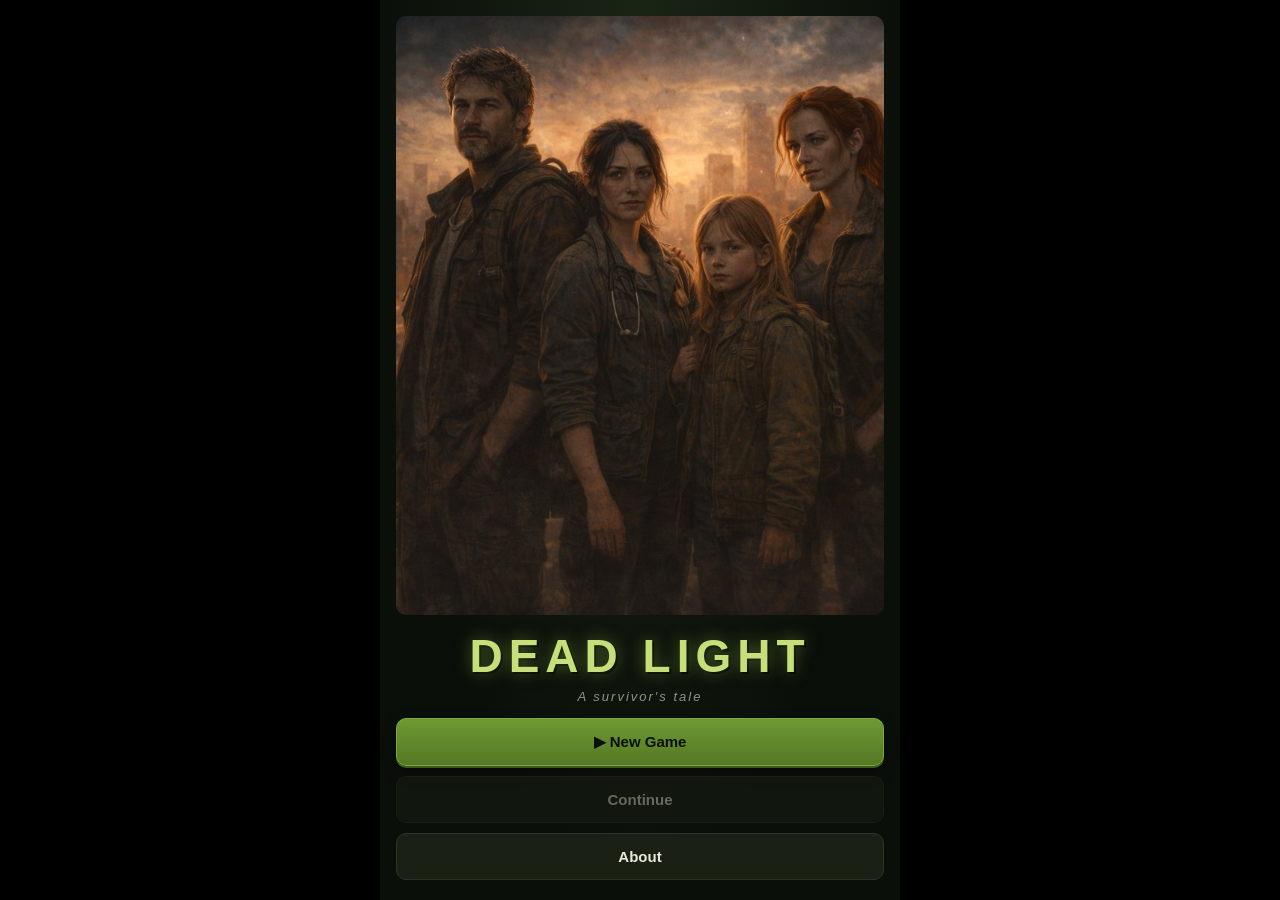
==== zombie-rpg/index.html @ 718c5bdf "Sound: duck music while a voice/SFX override plays so the line is audible" ====
<!DOCTYPE html>
<html lang="en">
<head>
  <meta charset="UTF-8" />
  <meta name="viewport" content="width=device-width, initial-scale=1.0, maximum-scale=1.0, user-scalable=no" />
  <meta http-equiv="Cache-Control" content="no-cache, no-store, must-revalidate" />
  <meta http-equiv="Pragma" content="no-cache" />
  <meta http-equiv="Expires" content="0" />
  <meta name="theme-color" content="#0b0f0a" />
  <meta name="apple-mobile-web-app-capable" content="yes" />
  <meta name="apple-mobile-web-app-status-bar-style" content="black-translucent" />
  <title>Dead Light — A Zombie RPG</title>
  <link rel="stylesheet" href="css/style.css?v=249" />
</head>
<body>

  <div id="phone-frame">

    <!-- Title screen -->
    <div id="title-screen" class="screen">
      <div class="title-bg">
        <img class="title-image" id="title-image" alt=""
             src="images/title.jpg?v=249"
             onerror="this.closest('.title-bg').classList.add('no-image')" />
        <div class="title-vignette"></div>
      </div>
      <div class="title-text">
        <h1>DEAD LIGHT</h1>
        <p class="tagline">A survivor's tale</p>
      </div>
      <div class="title-actions">
        <button class="primary-btn" onclick="Game.startNew()">▶ New Game</button>
        <button class="secondary-btn" id="continue-btn" onclick="Game.continueGame()">Continue</button>
        <button class="secondary-btn" onclick="Game.showCredits()">About</button>
      </div>
    </div>

    <!-- Main game screen -->
    <div id="game-screen" class="screen hidden">
      <!-- HUD -->
      <div class="hud">
        <div class="hud-name" id="hud-name">Ellis</div>
        <div id="hud-bond-debug" style="font-size:10px;color:#7a9e7e;letter-spacing:.05em;text-align:center;padding:1px 0 2px;opacity:.8;"></div>
        <div class="hud-stats">
          <span class="stat stat-bar" title="Health">❤️
            <span class="stat-bar-track"><span class="stat-bar-fill hp" id="stat-hp-fill"></span></span>
            <b id="stat-hp">10</b>/<span id="stat-hpmax">10</span>
          </span>
          <span class="stat stat-bar" title="Stamina">⚡
            <span class="stat-bar-track"><span class="stat-bar-fill stam" id="stat-stam-fill"></span></span>
            <b id="stat-stam">5</b>/<span id="stat-stammax">5</span>
          </span>
          <span class="stat" title="Ammo">🔫 <b id="stat-ammo">3</b></span>
        </div>
      </div>

      <!-- Scene -->
      <div class="scene" id="scene">
        <div class="scene-art" id="scene-art"></div>
        <div class="scene-chapter" id="scene-chapter"></div>
      </div>

      <!-- Narrative -->
      <div class="narrative" id="narrative">
        <div class="speaker" id="speaker"></div>
        <div class="text" id="story-text"></div>
      </div>

      <!-- Choices -->
      <div class="choices" id="choices"></div>

      <!-- Footer controls -->
      <div class="footer-controls">
        <span id="preload-bar" class="preload-bar hidden"></span>
        <button class="icon-btn" onclick="Game.openInventory()" title="Inventory">🎒</button>
        <button class="icon-btn" onclick="Game.save()" title="Save">💾</button>
        <button class="icon-btn" id="mute-btn" onclick="Game.toggleMute()" title="Mute">🔊</button>
        <button class="icon-btn" onclick="Game.quitToTitle()" title="Quit">🚪</button>
      </div>
    </div>

    <!-- Combat overlay -->
    <div id="combat-screen" class="screen hidden">
      <div class="combat-backdrop" id="combat-backdrop"></div>
      <div class="combat-grain"></div>

      <!-- Full-screen status effects. Each layer toggles on for its
           status flag; multiple layers can be active at once. Sit
           between the backdrop and the foreground UI. -->
      <div class="combat-fx-stack">
        <div class="fx fx-grip" hidden></div>
        <div class="fx fx-toxic" hidden></div>
        <div class="fx fx-windup" hidden></div>
        <div class="fx fx-enemy-aim" hidden></div>
        <div class="fx fx-enemy-braced" hidden></div>
        <div class="fx fx-player-aim" hidden></div>
        <div class="fx fx-counter" hidden></div>
        <div class="fx fx-braced" hidden></div>
        <div class="fx fx-panic" hidden></div>
        <div class="fx fx-reeling" hidden></div>
        <div class="fx fx-stagger" hidden></div>
      </div>

      <div class="combat-slug">
        <span id="combat-chapter" hidden></span>
        <span class="combat-state">HOSTILE</span>
        <span id="combat-status" class="combat-status" hidden></span>
        <button class="icon-btn combat-inv-btn" onclick="Game.openInventory()" title="Inventory">🎒</button>
      </div>

      <div class="combat-enemy" id="combat-enemy">
        <div class="combat-tag">HOSTILE</div>
        <div class="enemy-name" id="enemy-name">Walker</div>
        <div class="enemy-desc" id="enemy-desc"></div>
        <div class="hp-strip" id="enemy-hp-strip"></div>
        <div class="enemy-intent" id="enemy-intent" hidden></div>
        <div class="enemy-art hidden" id="enemy-art">🧟</div>
      </div>

      <div class="combat-allies" id="combat-allies"></div>

      <!-- Enemy status icons (left side, mirrors ally cards on right) -->
      <div id="enemy-status-badges" class="status-strip enemy-strip" hidden></div>

      <div class="combat-log" id="combat-log"></div>

      <!-- Player buffs / debuffs — narrow strip above the hero bars -->
      <div id="player-status-badges" class="status-strip player-strip" hidden></div>

      <div class="combat-hero">
        <div class="hero-stat">
          <span class="hero-lbl">HP</span>
          <span class="hero-bar"><span class="hero-bar-fill hp" id="c-hp-fill"></span></span>
          <span class="hero-num"><b id="c-hp">10</b>/<span id="c-hpmax">10</span></span>
        </div>
        <div class="hero-stat">
          <span class="hero-lbl">STAM</span>
          <span class="hero-bar"><span class="hero-bar-fill stam" id="c-stam-fill"></span></span>
          <span class="hero-num"><b id="c-stam">5</b>/<span id="c-stammax">5</span></span>
        </div>
        <div class="hero-stat ammo">
          <span class="hero-lbl">AMMO</span>
          <span class="hero-num"><b id="c-ammo">3</b></span>
        </div>
      </div>

      <div class="combat-actions">
        <button class="combat-btn" id="combat-btn-close" onclick="Combat.act('close')">
          <svg class="icon" viewBox="0 0 24 24" fill="none" stroke="currentColor" stroke-width="2" stroke-linecap="round" stroke-linejoin="round" aria-hidden="true">
            <path d="M4 12h10"/>
            <path d="M10 6l6 6-6 6"/>
            <path d="M20 4v16"/>
          </svg>
          <span class="label">Close</span>
        </button>
        <button class="combat-btn" id="combat-btn-melee" onclick="Combat.act('melee')" hidden>
          <svg class="icon" viewBox="0 0 24 24" fill="none" stroke="currentColor" stroke-width="2" stroke-linecap="round" stroke-linejoin="round" aria-hidden="true">
            <polyline points="14.5 17.5 3 6 3 3 6 3 17.5 14.5"/>
            <line x1="13" y1="19" x2="19" y2="13"/>
            <line x1="16" y1="16" x2="20" y2="20"/>
            <line x1="19" y1="21" x2="21" y2="19"/>
          </svg>
          <span class="label">Strike</span>
        </button>
        <button class="combat-btn" onclick="Combat.act('shoot')">
          <svg class="icon" viewBox="0 0 24 24" fill="none" stroke="currentColor" stroke-width="1.8" stroke-linecap="round" stroke-linejoin="round" aria-hidden="true">
            <path d="M3 8h17v3h-5l-2 2h-3v-2H3z"/>
            <path d="M5 11l1 9h4l-1-9"/>
            <path d="M20 9h2"/>
          </svg>
          <span class="label">Fire</span>
        </button>
        <button class="combat-btn" id="combat-btn-aim" onclick="Combat.act('aim')">
          <svg class="icon" viewBox="0 0 24 24" fill="none" stroke="currentColor" stroke-width="1.8" stroke-linecap="round" stroke-linejoin="round" aria-hidden="true">
            <circle cx="12" cy="12" r="9"/>
            <circle cx="12" cy="12" r="4"/>
            <line x1="12" y1="3" x2="12" y2="7"/>
            <line x1="12" y1="17" x2="12" y2="21"/>
            <line x1="3" y1="12" x2="7" y2="12"/>
            <line x1="17" y1="12" x2="21" y2="12"/>
          </svg>
          <span class="label">Aim</span>
        </button>
        <button class="combat-btn" onclick="Combat.act('brace')">
          <svg class="icon" viewBox="0 0 24 24" fill="currentColor" aria-hidden="true">
            <path d="M12 2l9 4v6c0 5.5-4 10-9 12-5-2-9-6.5-9-12V6l9-4z"/>
          </svg>
          <span class="label">Brace</span>
        </button>
        <button class="combat-btn flee" onclick="Combat.act('flee')">
          <svg class="icon" viewBox="0 0 24 24" fill="none" stroke="currentColor" stroke-width="2" stroke-linecap="round" stroke-linejoin="round" aria-hidden="true">
            <circle cx="13" cy="4" r="2"/>
            <path d="M4 22l5-8-4-4 7-3 3 6 4 2"/>
          </svg>
          <span class="label">Flee</span>
        </button>
      </div>
    </div>

    <!-- Inventory modal -->
    <div id="inventory-modal" class="modal hidden">
      <div class="modal-panel">
        <div class="modal-title">🎒 Inventory</div>
        <div id="inv-list" class="inv-list"></div>
        <div class="modal-actions">
          <button class="primary-btn" onclick="Game.closeInventory()">Close</button>
        </div>
      </div>
    </div>

    <!-- Toast -->
    <div id="toast" class="toast hidden"></div>

    <!-- Credits -->
    <div id="credits-modal" class="modal hidden">
      <div class="modal-panel">
        <div class="modal-title">About</div>
        <p style="font-size:14px;line-height:1.5;color:#cfd3c8">
          <b>Dead Light</b> is a short text-driven RPG inspired by survival stories
          like <i>The Walking Dead</i> and <i>The Last of Us</i>.
          Choose carefully — the dead don't forgive.
        </p>
        <div class="modal-actions">
          <button class="primary-btn" onclick="Game.hideCredits()">Back</button>
        </div>
      </div>
    </div>

  </div>

  <script src="js/sound.js?v=249"></script>
  <script src="js/overrides.js?v=249"></script>
  <script src="js/scenes.js?v=249"></script>
  <script src="js/story.js?v=249"></script>
  <script src="js/combat.js?v=249"></script>
  <script src="js/game.js?v=249"></script>
</body>
</html>
---- zombie-rpg/css/style.css ----
:root {
  --bg: #0b0f0a;
  --bg-2: #141a11;
  --panel: #1a2114;
  --panel-2: #222b1a;
  --border: #2a3520;
  --accent: #8ab544;
  --accent-2: #c5e07a;
  --danger: #c7464a;
  --warn: #d9a441;
  --text: #e8ead9;
  --text-dim: #8f9583;
  --text-muted: #6a7060;
  --blood: #7a1f22;
}

* { box-sizing: border-box; -webkit-tap-highlight-color: transparent; }

html, body {
  margin: 0;
  padding: 0;
  background: #000;
  color: var(--text);
  font-family: -apple-system, BlinkMacSystemFont, "Segoe UI", Roboto, Helvetica, Arial, sans-serif;
  overflow: hidden;
  height: 100%;
  user-select: none;
}

#phone-frame {
  position: fixed;
  inset: 0;
  max-width: 520px;
  margin: 0 auto;
  background: var(--bg);
  display: flex;
  flex-direction: column;
  overflow: hidden;
}

/* Screens */
.screen {
  position: absolute;
  inset: 0;
  display: flex;
  flex-direction: column;
  animation: fade 260ms ease;
}
.hidden { display: none !important; }

@keyframes fade {
  from { opacity: 0; transform: translateY(4px); }
  to { opacity: 1; transform: translateY(0); }
}

/* Softer fade applied to scene art / narrative / choices each time
   goto() swaps a new story node in. Slightly slower than the full
   screen fade so the beat registers. */
@keyframes sceneFadeIn {
  from { opacity: 0; transform: translateY(6px); }
  to   { opacity: 1; transform: translateY(0); }
}
.scene-fade-in { animation: sceneFadeIn 380ms ease-out; }

/* Combat screen fades out before the hidden class kicks in, so the
   transition from the final kill blow to the next story beat reads
   as a lingering pause rather than a hard cut. */
.fading-out { animation: sceneFadeOut 600ms ease forwards; }
@keyframes sceneFadeOut {
  from { opacity: 1; }
  to   { opacity: 0; }
}

/* Title */
#title-screen {
  background: radial-gradient(ellipse at top, #1a2414 0%, #0b0f0a 70%);
  color: var(--text);
  justify-content: flex-start;
  padding: 16px 16px calc(20px + env(safe-area-inset-bottom, 0px));
  gap: 14px;
  overflow: hidden;
}
.title-bg {
  position: relative;
  width: 100%;
  flex: 1 1 auto;
  min-height: 220px;
  border-radius: 10px;
  overflow: hidden;
  background: #000;
  display: flex; align-items: center; justify-content: center;
}
.title-image {
  width: 100%; height: 100%;
  object-fit: cover;
  display: block;
}
/* Fallback while images/title.jpg isn't committed yet. */
.title-bg.no-image::after {
  content: "🌕";
  font-size: 70px;
  filter: drop-shadow(0 0 22px rgba(220, 230, 180, 0.5));
}
.title-text {
  flex: 0 0 auto;
  text-align: center;
}
.title-text h1 {
  margin: 0;
  font-size: 46px;
  letter-spacing: 6px;
  color: var(--accent-2);
  text-shadow: 0 0 16px rgba(138, 181, 68, 0.5), 2px 2px 0 #000;
  font-weight: 900;
}
.tagline {
  margin: 6px 0 0;
  color: var(--text-dim);
  font-style: italic;
  letter-spacing: 2px;
  font-size: 13px;
}
.title-actions {
  flex: 0 0 auto;
  display: flex;
  flex-direction: column;
  gap: 10px;
}

/* Buttons */
.primary-btn, .secondary-btn {
  padding: 14px 18px;
  border-radius: 10px;
  font-size: 15px;
  font-weight: 600;
  border: 1px solid var(--border);
  cursor: pointer;
  transition: transform 0.08s ease, background 0.2s ease;
  text-align: center;
  font-family: inherit;
}
.primary-btn {
  background: linear-gradient(180deg, #6d9a33, #557824);
  color: #0b0f0a;
  border-color: #7fa644;
  box-shadow: 0 2px 0 #3e5a1a, 0 6px 14px rgba(0, 0, 0, 0.4);
}
.primary-btn:active { transform: translateY(2px); box-shadow: 0 0 0 #3e5a1a; }
.secondary-btn {
  background: var(--panel);
  color: var(--text);
}
.secondary-btn:active { background: var(--panel-2); }
.secondary-btn[disabled] {
  opacity: 0.4;
  cursor: not-allowed;
}

/* HUD */
.hud {
  background: linear-gradient(180deg, #14190f, #0e130a);
  border-bottom: 1px solid var(--border);
  padding: 10px 14px;
  display: flex;
  align-items: center;
  justify-content: space-between;
  gap: 8px;
  flex-shrink: 0;
}
.hud-name {
  font-weight: 700;
  font-size: 14px;
  color: var(--accent-2);
  letter-spacing: 1px;
}
.hud-stats {
  display: flex;
  gap: 10px;
  font-size: 13px;
}
.stat {
  background: var(--panel);
  padding: 4px 8px;
  border-radius: 6px;
  border: 1px solid var(--border);
  white-space: nowrap;
  display: inline-flex;
  align-items: center;
  gap: 6px;
}
.stat b { color: var(--text); font-weight: 700; }

/* HUD bars (scene screen) */
.stat-bar-track {
  display: inline-block;
  width: 44px; height: 6px;
  background: #2a0a0a;
  border: 1px solid var(--border);
  border-radius: 3px;
  overflow: hidden;
  vertical-align: middle;
}
.stat-bar-fill {
  display: block;
  height: 100%;
  transition: width 0.28s ease;
}
.stat-bar-fill.hp   { background: linear-gradient(90deg, var(--danger), #e06b6e); }
.stat-bar-fill.stam { background: linear-gradient(90deg, #c99b3a, #f0c96a); }

/* Scene */
.scene {
  position: relative;
  width: 100%;
  aspect-ratio: 3 / 2;
  background: linear-gradient(180deg, #0e1509 0%, #1a2213 50%, #0a0e06 100%);
  border-bottom: 1px solid var(--border);
  overflow: hidden;
  flex-shrink: 0;
}
/* Character-introduction POV cards — taller portrait framing so the
 * new face fills the screen. Cap at 62vh so narrative + choices still
 * fit comfortably below on mobile. */
.scene.portrait-card {
  aspect-ratio: 4 / 5;
  max-height: 62vh;
}
/* Character profile overlay — name + role + a few identifying tags,
 * rendered on the image itself. Bottom-anchored with a soft gradient
 * so the text stays readable over any art. */
.profile-overlay {
  position: absolute;
  left: 0; right: 0; bottom: 0;
  z-index: 3;
  padding: 14px 16px 14px;
  background: linear-gradient(180deg,
    rgba(0, 0, 0, 0) 0%,
    rgba(0, 0, 0, 0.55) 40%,
    rgba(0, 0, 0, 0.9) 100%);
  color: #e7ebe0;
  font-family: inherit;
  pointer-events: none;
}
.profile-overlay .profile-name {
  font-size: 22px;
  font-weight: 800;
  letter-spacing: 2.5px;
  color: var(--accent-2, #c7e6b1);
  text-shadow: 0 2px 6px rgba(0, 0, 0, 0.8);
  margin-bottom: 2px;
}
.profile-overlay .profile-role {
  font-size: 11px;
  letter-spacing: 1.5px;
  text-transform: uppercase;
  color: #b9c0ad;
  margin-bottom: 8px;
}
.profile-overlay .profile-tags {
  list-style: none;
  margin: 0;
  padding: 0;
  font-size: 12px;
  line-height: 1.45;
  color: #d6dccb;
}
.profile-overlay .profile-tags li {
  position: relative;
  padding-left: 12px;
}
.profile-overlay .profile-tags li::before {
  content: "·";
  position: absolute;
  left: 2px;
  color: var(--accent-2, #c7e6b1);
}
.scene-art {
  position: absolute;
  inset: 0;
  display: flex;
  align-items: center;
  justify-content: center;
  font-size: 68px;
  letter-spacing: 4px;
  filter: drop-shadow(0 4px 6px rgba(0, 0, 0, 0.7));
  z-index: 2;
}
.scene-stage {
  position: relative;
  width: 100%;
  height: 100%;
  container-type: size;
}
.scene-image-stage {
  background: #000;
  overflow: hidden;
}
.scene-image {
  position: absolute;
  inset: 0;
  width: 100%;
  height: 100%;
  object-fit: cover;
  object-position: center;
  background: #000;
  display: block;
}
.scene-image-loading {
  position: absolute;
  inset: 0;
  display: flex;
  align-items: center;
  justify-content: center;
  color: var(--text-muted);
  font-size: 12px;
  letter-spacing: 2px;
  text-transform: uppercase;
  background:
    repeating-linear-gradient(45deg, #0a0d08 0 8px, #11140d 8px 16px);
  animation: imgPulse 1.6s ease-in-out infinite;
  /* Only show loading overlay after a brief delay, so cached images
     never flash the shimmer. */
  opacity: 0;
  animation: loadingFadeIn 0.3s ease 0.25s forwards, imgPulse 1.6s ease-in-out 0.25s infinite;
}
.scene-image-stage.loaded .scene-image-loading { display: none; }
@keyframes loadingFadeIn { to { opacity: 1; } }
.scene-image-error {
  position: absolute;
  inset: 0;
  display: none;
  align-items: center;
  justify-content: center;
  text-align: center;
  padding: 12px;
  color: var(--danger);
  font-size: 12px;
  letter-spacing: 1px;
  text-transform: uppercase;
  background: #0a0d08;
}
.scene-image-stage.error .scene-image-error { display: flex; }
.scene-image-stage.error .scene-image-loading { display: none; }
.scene-image-stage.error .scene-image-loading::after {
  content: " (couldn't load)";
  color: var(--danger);
}
@keyframes imgPulse {
  50% { opacity: 0.6; }
}
.scene-svg {
  position: absolute;
  inset: 0;
  width: 100%;
  height: 100%;
  display: block;
}
.char-layer {
  position: absolute;
  inset: 0;
  pointer-events: none;
  overflow: hidden;
}
.char-emoji {
  font-family: 'Apple Color Emoji', 'Segoe UI Emoji', 'Noto Color Emoji', sans-serif;
  white-space: nowrap;
  user-select: none;
}
.anim-breathe   { animation: chBreathe 3.4s ease-in-out infinite; }
.anim-stand     { animation: chBreathe 5s ease-in-out infinite; }
.anim-shamble   { animation: chShamble 2.6s ease-in-out infinite; }
.anim-shamble-2 { animation: chShamble 3.1s ease-in-out infinite reverse; }
.anim-lurch     { animation: chLurch 1.5s ease-in-out infinite; }
.anim-rest      { animation: chRest 4.5s ease-in-out infinite; }
.anim-fly       { animation: chFly 4s linear infinite; }
.scene-svg .fire { animation: chFire 0.4s steps(3) infinite; transform-origin: center bottom; transform-box: fill-box; }

/* Animations for inline SVG illustrated characters (transform-origin via fill-box). */
.scene-svg .svg-char {
  transform-origin: center bottom;
  transform-box: fill-box;
}
.svg-anim-breathe   { animation: svgBreathe 3.4s ease-in-out infinite; }
.svg-anim-stand     { animation: svgBreathe 5s ease-in-out infinite; }
.svg-anim-shamble   { animation: svgShamble 2.6s ease-in-out infinite; }
.svg-anim-shamble-2 { animation: svgShamble 3.1s ease-in-out infinite reverse; }
.svg-anim-lurch     { animation: svgLurch 1.5s ease-in-out infinite; }

@keyframes svgBreathe {
  0%, 100% { transform: translateY(0) scale(1); }
  50%      { transform: translateY(-1px) scale(1.015); }
}
@keyframes svgShamble {
  0%, 100% { transform: translateX(0) rotate(-2deg); }
  25%      { transform: translateX(-2px) rotate(-5deg) translateY(-1px); }
  50%      { transform: translateX(0) rotate(0deg); }
  75%      { transform: translateX(2px) rotate(5deg) translateY(-1px); }
}
@keyframes svgLurch {
  0%, 100% { transform: rotate(-7deg) translateX(-2px); }
  50%      { transform: rotate(7deg) translateX(2px) translateY(-2px); }
}

/* Char animations preserve --flip via translate(-50%,-100%) base + scaleX(var(--flip)) */
@keyframes chBreathe {
  0%, 100% { transform: translate(-50%, -100%) scaleX(var(--flip,1)) translateY(0) scale(1); }
  50%      { transform: translate(-50%, -100%) scaleX(var(--flip,1)) translateY(-1%) scale(1.02); }
}
@keyframes chShamble {
  0%, 100% { transform: translate(-50%, -100%) scaleX(var(--flip,1)) translateX(0) rotate(-2deg); }
  25%      { transform: translate(-50%, -100%) scaleX(var(--flip,1)) translateX(-2%) rotate(-5deg) translateY(-1%); }
  50%      { transform: translate(-50%, -100%) scaleX(var(--flip,1)) translateX(0) rotate(0deg); }
  75%      { transform: translate(-50%, -100%) scaleX(var(--flip,1)) translateX(2%) rotate(5deg) translateY(-1%); }
}
@keyframes chLurch {
  0%, 100% { transform: translate(-50%, -100%) scaleX(var(--flip,1)) rotate(-7deg) translateX(-2%); }
  50%      { transform: translate(-50%, -100%) scaleX(var(--flip,1)) rotate(7deg) translateX(2%) translateY(-2%); }
}
@keyframes chRest {
  0%, 100% { transform: translate(-50%, -100%) scaleX(var(--flip,1)) translateY(0); }
  50%      { transform: translate(-50%, -100%) scaleX(var(--flip,1)) translateY(-0.5%); }
}
@keyframes chFly {
  0%   { transform: translate(-50%, -100%) scaleX(var(--flip,1)) translateX(-20%); }
  50%  { transform: translate(-50%, -100%) scaleX(var(--flip,1)) translateY(-4%); }
  100% { transform: translate(-50%, -100%) scaleX(var(--flip,1)) translateX(20%); }
}
@keyframes chFire {
  0%   { transform: scaleY(1)    scaleX(1); }
  50%  { transform: scaleY(1.15) scaleX(0.92); }
  100% { transform: scaleY(0.9)  scaleX(1.06); }
}

/* Per-grapheme animation layer */
/* Mrs. Cho's lampshade flicker — the lamp is the ONLY light in the
   room, so when the bulb stutters the whole scene drops to near-
   darkness. Black overlay covering the full image; opacity flips
   between 0 (lamp on, image visible) and ~0.8 (lamp dies, room goes
   black). steps(1, end) snaps the cuts so it reads as electrical
   fault, not a smooth fade. */
.scene-art[data-scene="neighbour_apt"]::after,
.scene-art[data-scene="cho_loot"]::after {
  content: "";
  position: absolute;
  inset: 0;
  background: #000;
  pointer-events: none;
  z-index: 2;
  opacity: 0;
  animation: choLampFlicker 4.2s steps(1, end) infinite;
}
@keyframes choLampFlicker {
  0%,  18%    { opacity: 0;    } /* lamp on — full warm room visible */
  19%, 19.6%  { opacity: 0.78; } /* sharp dim — room drops to near-dark */
  20%         { opacity: 0.05; }
  21%, 21.4%  { opacity: 0.82; } /* second stutter */
  22%         { opacity: 0;    }
  43%, 47%    { opacity: 0.30; } /* small dim — half-shadow */
  47.5%       { opacity: 0;    }
  68%         { opacity: 0;    }
  69%, 69.3%  { opacity: 0.92; } /* big drop — almost pitch black */
  70%         { opacity: 0.10; }
  71%, 71.5%  { opacity: 0.70; } /* recovery stutter */
  72%         { opacity: 0;    }
  88%         { opacity: 0.40; }
  92%, 92.4%  { opacity: 0.60; }
  93%         { opacity: 0;    }
  100%        { opacity: 0;    }
}

.scene-art .g {
  display: inline-block;
  transform-origin: center 80%;
  will-change: transform, opacity, filter;
}
.scene-art .g.lurch { animation: gLurch 1.6s ease-in-out infinite; }
.scene-art .g.shamble { animation: gShamble 2.2s ease-in-out infinite; }
.scene-art .g.sway { animation: gSway 3.4s ease-in-out infinite; }
.scene-art .g.pulse { animation: gPulse 2s ease-in-out infinite; }
.scene-art .g.glow { animation: gGlow 2.5s ease-in-out infinite; }
.scene-art .g.flicker { animation: gFlicker 2.8s infinite; }
.scene-art .g.hover { animation: gHover 2.6s ease-in-out infinite; }
.scene-art .g.fly { animation: gFly 3s ease-in-out infinite; }
.scene-art .g.drip { animation: gDrip 1.8s ease-in infinite; }
.scene-art .g.breathe { animation: gBreathe 3.2s ease-in-out infinite; }
.scene-art .g.tremble { animation: gTremble 0.15s ease-in-out infinite; }

@keyframes gLurch {
  0%, 100% { transform: rotate(-8deg) translateY(0); }
  45%      { transform: rotate(0deg) translateY(-4px); }
  50%      { transform: rotate(4deg) translateY(-3px); }
  95%      { transform: rotate(-6deg) translateY(0); }
}
@keyframes gShamble {
  0%, 100% { transform: translateX(0) rotate(-4deg); }
  25%      { transform: translateX(-3px) rotate(-8deg) translateY(-2px); }
  50%      { transform: translateX(0) rotate(0deg); }
  75%      { transform: translateX(3px) rotate(8deg) translateY(-2px); }
}
@keyframes gSway {
  0%, 100% { transform: rotate(-3deg); }
  50%      { transform: rotate(3deg); }
}
@keyframes gPulse {
  0%, 100% { transform: scale(1); filter: drop-shadow(0 0 4px rgba(255,160,60,0.4)) brightness(1); }
  50%      { transform: scale(1.12); filter: drop-shadow(0 0 14px rgba(255,160,60,0.9)) brightness(1.35); }
}
@keyframes gGlow {
  0%, 100% { filter: drop-shadow(0 0 8px rgba(230,240,190,0.4)) brightness(1); }
  50%      { filter: drop-shadow(0 0 22px rgba(230,240,190,0.9)) brightness(1.2); }
}
@keyframes gFlicker {
  0%, 19%, 21%, 45%, 47%, 100% { opacity: 1; filter: drop-shadow(0 0 8px rgba(255,230,160,0.6)); }
  20%, 46% { opacity: 0.25; filter: none; }
  80% { opacity: 0.6; }
}
@keyframes gHover {
  0%, 100% { transform: translateY(0); }
  50%      { transform: translateY(-5px); }
}
@keyframes gFly {
  0%   { transform: translateX(-12px) translateY(2px) rotate(-4deg); }
  50%  { transform: translateX(0)     translateY(-2px) rotate(0deg); }
  100% { transform: translateX(12px)  translateY(2px) rotate(4deg); }
}
@keyframes gDrip {
  0%, 60%, 100% { transform: translateY(-4px) scaleY(0.9); opacity: 0.9; }
  75%           { transform: translateY(4px)  scaleY(1.1); opacity: 1; }
}
@keyframes gBreathe {
  0%, 100% { transform: scale(1); }
  50%      { transform: scale(1.05); }
}
@keyframes gTremble {
  0%, 100% { transform: translateX(-0.5px); }
  50%      { transform: translateX(0.5px); }
}

/* Ambient scene layers */
.scene::before,
.scene::after {
  content: "";
  position: absolute;
  inset: 0;
  pointer-events: none;
  z-index: 1;
}
.scene.night::before {
  background-image: repeating-linear-gradient(
    100deg,
    transparent 0, transparent 14px,
    rgba(170, 200, 230, 0.18) 14px, rgba(170, 200, 230, 0.18) 15px
  );
  background-size: 40px 40px;
  animation: rainFall 0.55s linear infinite;
  opacity: 0.6;
}
@keyframes rainFall {
  from { background-position: 0 0; }
  to   { background-position: -16px 40px; }
}
.scene.night::after {
  background: radial-gradient(ellipse at 50% -20%, rgba(220,230,180,0.25), transparent 60%);
}
.scene.forest::before {
  background: linear-gradient(90deg, transparent 0%, rgba(180,200,160,0.14) 40%, rgba(180,200,160,0.14) 60%, transparent 100%);
  animation: fogDrift 14s linear infinite;
}
@keyframes fogDrift {
  0%   { transform: translateX(-40%); }
  100% { transform: translateX(40%); }
}
.scene.forest::after {
  background: radial-gradient(ellipse at 70% 120%, rgba(40,60,30,0.6), transparent 60%);
}
.scene.city::before {
  background: radial-gradient(ellipse at 20% 110%, rgba(180,150,120,0.35), transparent 60%),
              radial-gradient(ellipse at 80% 120%, rgba(200,100,60,0.25), transparent 60%);
  animation: smokeBillow 8s ease-in-out infinite alternate;
}
@keyframes smokeBillow {
  from { transform: translate(0, 0) scale(1); opacity: 0.7; }
  to   { transform: translate(6px, -6px) scale(1.08); opacity: 1; }
}
.scene.indoor::before {
  background: radial-gradient(ellipse at 30% 40%, rgba(255,220,140,0.2), transparent 55%);
  animation: candleFlicker 3.5s infinite;
}
@keyframes candleFlicker {
  0%, 100% { opacity: 1; }
  43% { opacity: 0.85; }
  44% { opacity: 0.35; }
  45% { opacity: 1; }
  72% { opacity: 0.95; }
  73% { opacity: 0.55; }
  74% { opacity: 1; }
}
.scene.blood::before {
  background:
    radial-gradient(circle at 15% 90%, rgba(255,130,60,0.9) 0, transparent 2px),
    radial-gradient(circle at 45% 95%, rgba(255,180,80,0.8) 0, transparent 2px),
    radial-gradient(circle at 70% 85%, rgba(255,100,40,0.9) 0, transparent 2px),
    radial-gradient(circle at 90% 92%, rgba(255,160,60,0.8) 0, transparent 2px);
  animation: embersRise 5s linear infinite;
}
@keyframes embersRise {
  from { transform: translateY(20px); opacity: 0; }
  20%  { opacity: 1; }
  80%  { opacity: 1; }
  to   { transform: translateY(-80px); opacity: 0; }
}
.scene.blood::after {
  background: radial-gradient(ellipse at 50% 0%, rgba(180,30,30,0.4), transparent 60%);
  mix-blend-mode: screen;
}
.scene-chapter {
  position: absolute;
  top: 8px;
  left: 10px;
  font-size: 11px;
  letter-spacing: 2px;
  color: var(--text-muted);
  background: rgba(0, 0, 0, 0.5);
  padding: 3px 8px;
  border-radius: 4px;
  text-transform: uppercase;
}
.scene.night { background: linear-gradient(180deg, #05070a 0%, #0d1119 50%, #050708 100%); }
.scene.city  { background: linear-gradient(180deg, #221c13 0%, #3b2d1c 50%, #120b06 100%); }
.scene.forest { background: linear-gradient(180deg, #0a1a08 0%, #142611 50%, #050a04 100%); }
.scene.indoor { background: linear-gradient(180deg, #1a1610 0%, #2a241a 50%, #0d0a06 100%); }
.scene.blood  { background: linear-gradient(180deg, #2a0b0c 0%, #4a1418 50%, #120404 100%); }

.scene-art.shake { animation: shake 0.4s ease; }
@keyframes shake {
  0%, 100% { transform: translateX(0); }
  20% { transform: translateX(-8px); }
  40% { transform: translateX(8px); }
  60% { transform: translateX(-4px); }
  80% { transform: translateX(4px); }
}

/* Narrative */
.narrative {
  flex: 1;
  overflow-y: auto;
  padding: 14px 16px;
  background: var(--bg);
  line-height: 1.55;
  font-size: 15px;
}
.speaker {
  font-weight: 700;
  color: var(--accent-2);
  margin-bottom: 6px;
  letter-spacing: 1px;
  font-size: 13px;
  text-transform: uppercase;
}
.speaker:empty { display: none; }
.text {
  color: var(--text);
  white-space: pre-wrap;
}

/* Choices */
.choices {
  padding: 8px 14px 10px;
  display: flex;
  flex-direction: column;
  gap: 8px;
  background: var(--bg);
  border-top: 1px solid var(--border);
  flex-shrink: 0;
  max-height: 45%;
  overflow-y: auto;
}
.choice-btn {
  background: var(--panel);
  color: var(--text);
  border: 1px solid var(--border);
  border-radius: 8px;
  padding: 12px 14px;
  text-align: left;
  font-size: 14px;
  cursor: pointer;
  font-family: inherit;
  line-height: 1.35;
  transition: background 0.15s ease;
}
.choice-btn:active { background: var(--panel-2); }
.choice-btn .tag {
  display: inline-block;
  font-size: 10px;
  padding: 2px 6px;
  border-radius: 4px;
  margin-left: 6px;
  background: var(--accent);
  color: #0b0f0a;
  font-weight: 700;
  letter-spacing: 1px;
}
.choice-btn .tag.danger { background: var(--danger); color: #fff; }
.choice-btn .tag.warn { background: var(--warn); color: #0b0f0a; }
.choice-btn .tag.item { background: #6b8cbb; color: #0b0f0a; }
.choice-btn[disabled] {
  opacity: 0.45;
  cursor: not-allowed;
}

/* Flee-journey countdown chip — appears above .choices on nodes that
   declare timerSeconds + onTimeout. Unique to the Day-5 flee sequence. */
.flee-timer {
  margin: 0 14px;
  padding: 6px 10px;
  background: rgba(168, 32, 32, 0.16);
  border: 1px solid rgba(208, 72, 72, 0.55);
  border-radius: 6px;
  color: #ffb1b1;
  font-size: 12px;
  letter-spacing: 2px;
  font-weight: 700;
  display: flex;
  align-items: center;
  justify-content: space-between;
  animation: fleePulse 1s ease-in-out infinite;
  text-transform: uppercase;
}
.flee-timer-label { opacity: 0.9; }
.flee-timer-count {
  font-size: 16px;
  font-variant-numeric: tabular-nums;
  color: #ffd6d6;
}
.flee-timer-critical {
  background: rgba(208, 32, 32, 0.38);
  border-color: #ff5a5a;
  color: #ffe0e0;
  animation: fleePulseCritical 0.45s ease-in-out infinite;
}
@keyframes fleePulse {
  0%,100% { box-shadow: 0 0 0 0 rgba(208,72,72,0.35); }
  50%     { box-shadow: 0 0 0 6px rgba(208,72,72,0.00); }
}
@keyframes fleePulseCritical {
  0%,100% { box-shadow: 0 0 0 0 rgba(255,90,90,0.55); transform: translateY(0); }
  50%     { box-shadow: 0 0 0 8px rgba(255,90,90,0.00); transform: translateY(-1px); }
}

/* Footer controls */
.footer-controls {
  display: flex;
  gap: 8px;
  padding: 8px 12px;
  background: #0a0e06;
  border-top: 1px solid var(--border);
  flex-shrink: 0;
  justify-content: flex-end;
}
.preload-bar {
  font-size: 10px;
  color: var(--text-muted);
  letter-spacing: 1px;
  text-transform: uppercase;
  margin-right: auto;
  padding: 0 6px;
  align-self: center;
}
.icon-btn {
  background: var(--panel);
  border: 1px solid var(--border);
  color: var(--text);
  padding: 6px 10px;
  font-size: 16px;
  border-radius: 6px;
  cursor: pointer;
}
.icon-btn:active { background: var(--panel-2); }

/* ---------- Combat (tactical HUD) ---------- */
#combat-screen {
  background: #050507;
  padding: 0;
  /* .screen gives us position: absolute; inset: 0; don't override it or
     the flex column collapses to content height and actions float mid-
     screen instead of docking at the bottom. */
  display: flex;
  flex-direction: column;
  overflow: hidden;
  color: #e6e3d8;
}
.combat-backdrop {
  position: absolute; inset: 0;
  background: var(--combat-backdrop, none) center/cover no-repeat, #060608;
  filter: grayscale(0.35) contrast(1.05) brightness(0.5);
  z-index: 0;
}
.combat-backdrop::after {
  content: "";
  position: absolute; inset: 0;
  background:
    radial-gradient(ellipse at 50% 35%, transparent 0%, rgba(0,0,0,0.88) 85%),
    repeating-linear-gradient(0deg,
      rgba(255,255,255,0.025) 0 1px,
      transparent 1px 3px);
  pointer-events: none;
}
.combat-grain {
  position: absolute; inset: 0; pointer-events: none;
  opacity: 0.32; mix-blend-mode: overlay;
  background-image: radial-gradient(rgba(255,255,255,0.08) 1px, transparent 1px);
  background-size: 3px 3px;
  animation: grainShift 0.22s steps(2) infinite;
  z-index: 1;
}
@keyframes grainShift {
  0%   { transform: translate(0,0); }
  50%  { transform: translate(-1px, 1px); }
  100% { transform: translate(1px, -1px); }
}

.combat-slug {
  position: relative; z-index: 2;
  padding: 12px 16px 10px;
  display: flex; justify-content: space-between; align-items: center;
  gap: 12px;
  border-bottom: 1px solid rgba(230,227,216,0.14);
  background: linear-gradient(180deg, rgba(0,0,0,0.85), transparent);
  font-family: ui-monospace, "SF Mono", Menlo, monospace;
  font-size: 10px; letter-spacing: 2px;
  color: #8b8a82; text-transform: uppercase;
}
.combat-slug .combat-state { color: #d98f8f; }
.combat-status {
  display: inline-block;
  margin-left: 10px;
  padding: 2px 8px;
  font-size: 10px;
  letter-spacing: 1.5px;
  border-radius: 3px;
  font-weight: 700;
}
.combat-status.telegraphed {
  background: rgba(217, 143, 143, 0.18);
  color: #ffb0b3;
  animation: pulse-chip 0.9s ease-in-out infinite alternate;
}
.combat-status.aimed {
  background: rgba(199, 230, 177, 0.18);
  color: var(--accent-2, #c7e6b1);
}
@keyframes pulse-chip {
  from { opacity: 0.55; }
  to   { opacity: 1; }
}

/* Enemy intent preview — Slay-the-Spire-style. Shows what the enemy
 * will do on their next hostile turn so the player can plan. */
.enemy-intent {
  margin-top: 6px;
  padding: 4px 10px;
  border-radius: 4px;
  font-family: ui-monospace, "SF Mono", Menlo, monospace;
  font-size: 11px;
  letter-spacing: 1.5px;
  font-weight: 700;
  text-transform: uppercase;
  display: inline-block;
  background: rgba(230, 227, 216, 0.08);
  color: #cfd3c8;
  border: 1px solid rgba(230, 227, 216, 0.18);
}
.enemy-intent.intent-attack {
  color: #ffb0b3;
  border-color: rgba(217, 143, 143, 0.4);
  background: rgba(217, 143, 143, 0.08);
}
.enemy-intent.intent-killshot {
  color: #ffb0b3;
  border-color: rgba(217, 143, 143, 0.6);
  background: rgba(217, 143, 143, 0.16);
  animation: pulse-chip 0.9s ease-in-out infinite alternate;
}
.enemy-intent.intent-telegraph {
  color: #ffcc88;
  border-color: rgba(255, 204, 136, 0.45);
  background: rgba(255, 204, 136, 0.1);
}
.enemy-intent.intent-reload,
.enemy-intent.intent-reel,
.enemy-intent.intent-miss {
  color: var(--accent-2, #c7e6b1);
  border-color: rgba(199, 230, 177, 0.35);
  background: rgba(199, 230, 177, 0.08);
}
.combat-slug .combat-inv-btn {
  margin-left: auto;
  width: 32px; height: 32px;
  min-width: 32px;
  padding: 0;
  font-size: 15px;
  line-height: 1;
}

.combat-enemy {
  position: relative; z-index: 2;
  padding: 14px 16px 0;
  flex: 1; min-height: 0;
  display: flex; flex-direction: column; justify-content: flex-end;
}

/* Animated silhouette centered over the backdrop, text sits under. */
.enemy-silhouette {
  position: absolute;
  left: 50%;
  bottom: 110px;           /* above the text column */
  transform: translateX(-50%);
  width: min(78%, 320px);
  max-height: calc(100% - 150px);
  pointer-events: none;
  z-index: 2;
  filter:
    drop-shadow(0 18px 18px rgba(0,0,0,0.85))
    drop-shadow(0 0 22px rgba(0,0,0,0.55));
}
.enemy-silhouette-svg {
  display: block;
  width: 100%;
  height: 100%;
  overflow: visible;
}

/* States */
.enemy-silhouette .sil-body {
  transform-box: fill-box;
  transform-origin: 50% 100%;
  animation: silIdle 3.4s ease-in-out infinite;
}
@keyframes silIdle {
  0%, 100% { transform: translateY(0)    rotate(-1.5deg); }
  50%      { transform: translateY(-3px) rotate( 1.5deg); }
}
.enemy-silhouette.lunge .sil-body {
  animation: silLunge 0.5s ease-out;
}
@keyframes silLunge {
  0%   { transform: translateY(0)    rotate(0)   scale(1); }
  30%  { transform: translateY(-8px) rotate(-6deg) scale(1.06); }
  55%  { transform: translateY(6px)  rotate( 4deg) scale(1.1); }
  100% { transform: translateY(0)    rotate(0)   scale(1); }
}
.enemy-silhouette.hit .sil-body {
  animation: silHit 0.28s linear;
}
@keyframes silHit {
  0%,100% { transform: translateX(0); filter: none; }
  20% { transform: translateX(-6px); filter: brightness(2.6) sepia(1) hue-rotate(-20deg); }
  40% { transform: translateX( 5px); filter: brightness(1.8); }
  70% { transform: translateX(-3px); }
}
.enemy-silhouette.die .sil-body {
  animation: silDie 0.9s ease-in forwards;
}
.enemy-silhouette.die .sil-shadow {
  animation: silShadowFade 0.9s ease-in forwards;
}
@keyframes silDie {
  0%   { transform: rotate(0)    translateY(0);   opacity: 1; }
  60%  { transform: rotate(14deg) translateY(18px); opacity: 0.85; }
  100% { transform: rotate(26deg) translateY(38px); opacity: 0; }
}
@keyframes silShadowFade {
  to { opacity: 0; transform: scale(1.3); }
}
.combat-tag {
  font-family: ui-monospace, "SF Mono", Menlo, monospace;
  font-size: 11px; letter-spacing: 3px;
  color: #525249; text-transform: uppercase;
}
.enemy-name {
  font-family: "Georgia", "Times New Roman", serif;
  font-size: 28px; letter-spacing: 1px;
  color: #e6e3d8; margin: 2px 0 6px;
  font-weight: 400;
  text-shadow: 0 2px 0 rgba(0,0,0,0.85);
}
.enemy-desc {
  font-family: ui-monospace, "SF Mono", Menlo, monospace;
  font-size: 10px; letter-spacing: 1.5px;
  color: #8b8a82; text-transform: uppercase;
  min-height: 1em;
}
.hp-strip {
  margin-top: 10px;
  display: grid;
  grid-template-columns: repeat(14, 1fr);
  gap: 2px;
  height: 6px;
}
.hp-strip span {
  background: #6b1b13;
  border-top: 1px solid #a8412a;
}
.hp-strip span.empty {
  background: #1b0808;
  border-top-color: rgba(255,255,255,0.03);
}

/* Floating damage number over the enemy */
.dmg-float {
  position: absolute;
  left: 50%;
  top: 36%;
  transform: translate(-50%, 0);
  font-family: "Georgia", serif;
  font-size: 54px; font-weight: 700; letter-spacing: -1px;
  color: #a8412a;
  text-shadow: 0 0 14px rgba(168,65,42,0.7), 0 3px 0 rgba(0,0,0,0.7);
  pointer-events: none;
  z-index: 3;
  animation: dmgFloat 0.9s ease-out forwards;
}
.dmg-float.heal { color: #7aa07a; text-shadow: 0 0 14px rgba(122,160,122,0.6), 0 3px 0 rgba(0,0,0,0.7); }
.dmg-float.crit { color: #c99b3a; font-size: 62px; }
@keyframes dmgFloat {
  0%   { transform: translate(-50%, 10%)  scale(0.85); opacity: 0; }
  25%  { transform: translate(-50%, -20%) scale(1.12); opacity: 1; }
  100% { transform: translate(-50%, -110%) scale(1);   opacity: 0; }
}

/* Ally readout — faces with cooldown + ready pulse */
/* ---- Full-screen status effects ----
   Each .fx-* layer is a sibling overlay; the enabled set composites.
   z-index sits above the backdrop+grain (which are 0/1) but BELOW
   the slug / enemy / log / hero / actions chrome (which are z-2+). */
.combat-fx-stack {
  position: absolute; inset: 0;
  pointer-events: none;
  z-index: 1;
}
.combat-fx-stack .fx {
  position: absolute; inset: 0;
  pointer-events: none;
}
.combat-fx-stack .fx[hidden] { display: none; }

/* GRIP / PINNED — claustrophobic dark vignette closing in. */
.fx.fx-grip {
  background: radial-gradient(ellipse at center, transparent 28%, rgba(0,0,0,0.7) 95%);
  animation: fxGripBreathe 2.4s ease-in-out infinite;
}
@keyframes fxGripBreathe {
  0%,100% { opacity: 0.85; }
  50%     { opacity: 1.00; }
}

/* TOXIC AURA / IN GAS — sickly green wash with slow drift. */
.fx.fx-toxic {
  background:
    radial-gradient(ellipse at 30% 65%, rgba(120,180,60,0.22) 0%, transparent 55%),
    radial-gradient(ellipse at 70% 40%, rgba(80,140,40,0.20) 0%, transparent 60%),
    linear-gradient(180deg, rgba(60,100,30,0.15) 0%, rgba(30,60,15,0.30) 100%);
  mix-blend-mode: multiply;
  animation: fxToxicDrift 6s ease-in-out infinite alternate;
}
@keyframes fxToxicDrift {
  0%   { transform: translate(0, 0) scale(1); opacity: 0.85; }
  100% { transform: translate(2%, -1%) scale(1.06); opacity: 1; }
}

/* WIND-UP — pulsing red edge, fast & urgent. Telegraph warning. */
.fx.fx-windup {
  background: radial-gradient(ellipse at center, transparent 38%, rgba(220,40,40,0.34) 92%);
  animation: fxWindupPulse 0.7s ease-in-out infinite;
  mix-blend-mode: screen;
}
@keyframes fxWindupPulse {
  0%,100% { opacity: 0.55; }
  50%     { opacity: 1.00; }
}

/* ENEMY AIMED — narrow horizontal scope vignette, slower pulse. */
.fx.fx-enemy-aim {
  background:
    linear-gradient(180deg, rgba(180,30,30,0.22) 0%, transparent 14%, transparent 86%, rgba(180,30,30,0.22) 100%);
  animation: fxEnemyAimPulse 1.6s ease-in-out infinite;
}
@keyframes fxEnemyAimPulse {
  0%,100% { opacity: 0.6; }
  50%     { opacity: 1.0; }
}

/* ENEMY BRACED — neutral steel-blue tint, low intensity. */
.fx.fx-enemy-braced {
  background: linear-gradient(180deg, rgba(100,140,180,0.10) 0%, rgba(80,110,160,0.18) 100%);
  mix-blend-mode: screen;
}

/* PLAYER AIMED — gold scope vignette, narrow center focus. */
.fx.fx-player-aim {
  background: radial-gradient(circle at center, transparent 26%, rgba(0,0,0,0.5) 90%);
}
.fx.fx-player-aim::after {
  content: ""; position: absolute; inset: 0;
  background: radial-gradient(circle at center, rgba(245,200,80,0.12) 0%, transparent 30%);
  mix-blend-mode: screen;
}

/* COUNTER READY — soft amber edge glow. */
.fx.fx-counter {
  box-shadow: inset 0 0 80px rgba(245,200,80,0.22);
  animation: fxCounterPulse 1.8s ease-in-out infinite;
}
@keyframes fxCounterPulse {
  0%,100% { box-shadow: inset 0 0 60px rgba(245,200,80,0.18); }
  50%     { box-shadow: inset 0 0 90px rgba(245,200,80,0.30); }
}

/* BRACED (player) — steel-blue inset edge glow. */
.fx.fx-braced {
  box-shadow: inset 0 0 60px rgba(120,160,200,0.24);
}

/* PANIC — slight red flicker, low jitter. */
.fx.fx-panic {
  background: radial-gradient(ellipse at center, transparent 50%, rgba(220,40,40,0.20) 100%);
  animation: fxPanicJitter 0.45s ease-in-out infinite;
}
@keyframes fxPanicJitter {
  0%,100% { transform: translate(0, 0); opacity: 0.7; }
  25%     { transform: translate(-1px, 0); opacity: 0.95; }
  75%     { transform: translate(1px, 0); opacity: 0.95; }
}

/* REELING — soft amber wash, brief feel of "we have the upper hand." */
.fx.fx-reeling {
  background: radial-gradient(circle at center, rgba(245,200,80,0.16) 0%, transparent 65%);
  animation: fxReelingFade 1.2s ease-out;
}
@keyframes fxReelingFade {
  0%   { opacity: 1; }
  100% { opacity: 0.65; }
}

/* STAGGERED — slightly stronger amber wash for the heavier break-stun. */
.fx.fx-stagger {
  background: radial-gradient(circle at center, rgba(245,200,80,0.22) 0%, transparent 55%);
  animation: fxReelingFade 1.2s ease-out;
}

/* ---- Status badges: enemy vertical strip on the left, player
   horizontal strip just above the hero stats. Both render multiple
   small pills so simultaneous states (AIMED + GRIP + TOXIC, etc.) are
   all readable. Color tone: threat = red (bad for the player), edge =
   green (good for the player). ---- */
.status-strip {
  pointer-events: none;
  z-index: 3;
}
.status-strip.enemy-strip {
  position: absolute;
  top: 56px;
  left: 6px;
  display: flex; flex-direction: column;
  gap: 4px;
  max-width: 92px;
}
.status-strip.player-strip {
  position: relative;
  display: flex; flex-wrap: wrap; gap: 4px;
  padding: 4px 16px 0;
}
.status-badge {
  display: inline-flex; align-items: center; gap: 4px;
  padding: 3px 8px;
  background: rgba(0,0,0,0.6);
  border: 1px solid rgba(230,227,216,0.18);
  border-radius: 999px;
  font-family: ui-monospace, "SF Mono", Menlo, monospace;
  font-size: 8px; letter-spacing: 0.8px;
  text-transform: uppercase;
  color: #c8c6ba;
  white-space: nowrap;
  pointer-events: auto;
  text-shadow: 0 1px 2px rgba(0,0,0,0.85);
}
.status-badge .badge-icon {
  display: inline-flex; align-items: center; justify-content: center;
  width: 12px; height: 12px;
  filter: drop-shadow(0 1px 1px rgba(0,0,0,0.9));
}
.status-badge .badge-icon svg {
  width: 100%; height: 100%;
  display: block;
  color: inherit;
}
.status-badge.tone-threat {
  border-color: rgba(229,90,90,0.55);
  color: #ffb6b6;
  background: rgba(60,18,18,0.6);
  box-shadow: 0 0 8px rgba(229,90,90,0.18);
}
.status-badge.tone-edge {
  border-color: rgba(140,200,110,0.55);
  color: #cfe8a8;
  background: rgba(28,50,18,0.6);
  box-shadow: 0 0 8px rgba(140,200,110,0.18);
}

.combat-allies {
  /* Floats over the right edge of the combat screen, below the slug,
     so the enemy art keeps centerstage and the allies don't push the
     log/HUD around. Vertical stack of small portrait cards. */
  position: absolute;
  top: 56px;
  right: 6px;
  z-index: 3;
  display: flex; flex-direction: column;
  gap: 6px;
  padding: 0;
  margin: 0;
  border: none;
  background: transparent;
  font-family: ui-monospace, "SF Mono", Menlo, monospace;
  font-size: 9px; letter-spacing: 1px;
  color: #d4d2c5; text-transform: uppercase;
  min-height: 0;
  max-width: 76px;
  pointer-events: none;
}
.ally-chip {
  display: flex; flex-direction: column; align-items: center;
  gap: 3px;
  padding: 4px 4px 5px;
  width: 68px;
  background: rgba(0,0,0,0.6);
  border: 1px solid rgba(230,227,216,0.18);
  border-radius: 10px;
  color: #c8c6ba;
  pointer-events: auto;
  transition: color 180ms ease, border-color 180ms ease, background 180ms ease;
}
.ally-face {
  position: relative;
  width: 44px; height: 44px;
  flex: 0 0 44px;
  border-radius: 50%;
  display: inline-flex; align-items: center; justify-content: center;
  background: #151814;
  border: 1px solid rgba(230,227,216,0.22);
  font-size: 24px; line-height: 1;
  overflow: hidden;
  filter: grayscale(0.75) brightness(0.7);
  transition: filter 220ms ease, box-shadow 220ms ease, transform 220ms ease;
}
.ally-emoji {
  position: absolute; inset: 0;
  display: flex; align-items: center; justify-content: center;
  z-index: 0;
}
.ally-portrait {
  position: absolute; inset: 0;
  width: 100%; height: 100%;
  object-fit: cover;
  object-position: center 18%;
  z-index: 1;
  background: transparent;
}
.ally-body {
  display: flex; flex-direction: column; align-items: center;
  gap: 1px;
  line-height: 1.18;
  width: 100%;
  text-align: center;
}
.ally-name {
  font-weight: 700;
  color: inherit;
  font-size: 9px;
  letter-spacing: 1.1px;
}
.ally-state {
  font-size: 7.5px;
  letter-spacing: 0.6px;
  color: #8b8a82;
  white-space: pre-line;
  word-break: keep-all;
  line-height: 1.25;
  text-shadow: 0 1px 2px rgba(0,0,0,0.85);
}

.ally-chip.ready {
  color: #e7c878;
  border-color: rgba(201,155,58,0.55);
  background: rgba(35,24,8,0.45);
}
.ally-chip.ready .ally-state { color: #c99b3a; }
.ally-chip.ready .ally-face {
  filter: none;
  border-color: #c99b3a;
  animation: allyReadyPulse 1.6s ease-in-out infinite;
}
@keyframes allyReadyPulse {
  0%, 100% {
    box-shadow: 0 0 6px rgba(201,155,58,0.35);
    transform: scale(1);
  }
  50% {
    box-shadow: 0 0 14px rgba(201,155,58,0.75);
    transform: scale(1.08);
  }
}

/* The brief flash the instant an ally fires/acts. */
.ally-chip.firing .ally-face {
  animation: allyFire 600ms ease-out;
  filter: none;
  border-color: #f5d65a;
}
@keyframes allyFire {
  0%   { transform: scale(1);    box-shadow: 0 0 24px rgba(245,214,90,0.95); }
  35%  { transform: scale(1.28); box-shadow: 0 0 34px rgba(245,214,90,0.9); }
  100% { transform: scale(1);    box-shadow: 0 0 0 rgba(245,214,90,0); }
}

/* Log — tactical comms, transparent so the scene art shows through.
   Capped to ~3 lines visible; older messages stay scrollable up. */
.combat-log {
  position: relative; z-index: 2;
  padding: 6px 16px;
  font-family: ui-monospace, "SF Mono", Menlo, monospace;
  font-size: 10px; line-height: 1.45;
  color: #d4d2c5;
  /* ~3 lines at 10px / 1.45 line-height + padding */
  max-height: 56px;
  min-height: 0;
  overflow-y: auto;
  background: transparent;
  border-top: none;
  text-shadow:
    0 1px 2px rgba(0,0,0,0.95),
    0 0 4px rgba(0,0,0,0.7);
}
.combat-log .line {
  padding: 1px 0;
  display: flex; gap: 8px;
  border-bottom: none;
}
.combat-log .line::before {
  content: attr(data-ts);
  color: #8a8881; width: 56px; flex: 0 0 auto;
}
.combat-log .line.hero  { color: #f1eee2; }
.combat-log .line.enemy { color: #ff9999; }
.combat-log .line.crit  { color: #f0bb4b; font-weight: 700; }
.combat-log .line.info  { color: #b6b4ac; font-style: italic; }
.combat-log .line.ally  { color: #b6d68a; }

/* Action grid — joystick-style round buttons in the thumb zone.
   Five compact circles (Close/Strike, Fire, Aim/Break, Brace, Flee) +
   labels floating below each pad so the icons read clean. */
.combat-actions {
  position: relative; z-index: 2;
  display: grid; grid-template-columns: repeat(5, 1fr);
  gap: 6px;
  padding: 14px 8px 28px;
  padding-bottom: calc(28px + env(safe-area-inset-bottom, 0));
  border-top: 1px solid rgba(230,227,216,0.10);
  background: linear-gradient(180deg, rgba(8,8,10,0.55) 0%, rgba(2,2,4,0.88) 100%);
  justify-items: center;
}
.combat-btn {
  position: relative;
  display: flex; align-items: center; justify-content: center;
  width: 52px; height: 52px;
  padding: 0;
  color: #d4d2c5;
  background:
    radial-gradient(circle at 35% 30%, rgba(255,255,255,0.12) 0%, rgba(255,255,255,0) 45%),
    radial-gradient(circle at 50% 100%, rgba(0,0,0,0.55) 0%, rgba(0,0,0,0) 60%),
    linear-gradient(180deg, #20262a 0%, #0a0e10 100%);
  border: 1px solid rgba(230,227,216,0.22);
  border-top-color: rgba(230,227,216,0.36);
  border-bottom-color: rgba(0,0,0,0.85);
  border-radius: 50%;
  font-family: ui-monospace, "SF Mono", Menlo, monospace;
  cursor: pointer;
  box-shadow:
    inset 0 1px 0 rgba(255,255,255,0.10),
    inset 0 -2px 4px rgba(0,0,0,0.55),
    0 2px 0 rgba(0,0,0,0.75),
    0 3px 8px rgba(0,0,0,0.5);
  transition: color 0.12s ease, border-color 0.12s ease, transform 0.06s ease,
              box-shadow 0.12s ease, background 0.12s ease;
}
/* `display: flex` above overrides the browser default for [hidden],
 * so toggling .hidden via JS would otherwise leave the button on
 * screen. Force display: none when hidden so Close / Strike / Aim /
 * Grenade actually swap correctly. */
.combat-btn[hidden] { display: none !important; }
.combat-btn:hover {
  color: #f0bb4b;
  border-color: rgba(240,187,75,0.55);
  box-shadow:
    inset 0 1px 0 rgba(255,255,255,0.14),
    inset 0 -2px 4px rgba(0,0,0,0.45),
    0 0 14px rgba(240,187,75,0.30),
    0 2px 0 rgba(0,0,0,0.75);
}
.combat-btn:active {
  transform: translateY(1px);
  background:
    radial-gradient(circle at 35% 30%, rgba(255,255,255,0.05) 0%, rgba(255,255,255,0) 45%),
    linear-gradient(180deg, #0a0e10 0%, #181c1f 100%);
  box-shadow:
    inset 0 2px 4px rgba(0,0,0,0.7),
    0 1px 0 rgba(0,0,0,0.75);
}
.combat-btn[disabled] {
  opacity: 0.32;
  cursor: not-allowed;
  filter: grayscale(0.4);
}
.combat-btn[disabled]:hover {
  color: #d4d2c5;
  border-color: rgba(230,227,216,0.22);
  box-shadow:
    inset 0 1px 0 rgba(255,255,255,0.10),
    inset 0 -2px 4px rgba(0,0,0,0.55),
    0 2px 0 rgba(0,0,0,0.75);
}
.combat-btn .icon {
  width: 22px; height: 22px;
  color: inherit;
  filter: drop-shadow(0 1px 0 rgba(0,0,0,0.85));
  transition: color 0.12s ease, filter 0.12s ease, transform 0.12s ease;
}
.combat-btn:hover .icon {
  filter: drop-shadow(0 0 6px rgba(240,187,75,0.6));
}
.combat-btn .label {
  position: absolute;
  bottom: -14px; left: 50%;
  transform: translateX(-50%);
  font-size: 8px;
  letter-spacing: 1.4px;
  text-transform: uppercase;
  color: rgba(212,210,197,0.75);
  white-space: nowrap;
  pointer-events: none;
  text-shadow: 0 1px 2px rgba(0,0,0,0.9);
}
.combat-btn:hover .label { color: #f0bb4b; }

/* ---- QTE outcome flashes ----
   Big center text + screen-wide effect on a successful or failed
   reaction window so the player always sees the result. */
.combat-flash {
  position: absolute;
  top: 46%; left: 50%;
  transform: translate(-50%, -50%) scale(0.5);
  z-index: 10;
  pointer-events: none;
  font-family: ui-monospace, "SF Mono", Menlo, monospace;
  font-size: 36px;
  font-weight: 800;
  letter-spacing: 4px;
  text-transform: uppercase;
  white-space: nowrap;
  text-shadow:
    0 4px 12px rgba(0,0,0,0.95),
    0 0 18px rgba(0,0,0,0.85);
  animation: flashPop 900ms cubic-bezier(.2,.7,.3,1) forwards;
}
.combat-flash-edge   { color: #c8f08a; }
.combat-flash-threat { color: #ff7a7a; }
.combat-flash-neutral{ color: #f0bb4b; }
@keyframes flashPop {
  0%   { opacity: 0; transform: translate(-50%, -50%) scale(0.4); }
  18%  { opacity: 1; transform: translate(-50%, -50%) scale(1.18); }
  35%  {              transform: translate(-50%, -50%) scale(1.0); }
  80%  { opacity: 0.85; transform: translate(-50%, -55%) scale(1.0); }
  100% { opacity: 0;    transform: translate(-50%, -65%) scale(1.0); }
}

/* Successful dodge — cyan sweep across the screen. The width travels
   left → right so it reads as the camera dodging with you. */
.fx-evade-sweep {
  position: absolute; inset: 0;
  pointer-events: none;
  z-index: 5;
  background: linear-gradient(
    100deg,
    transparent 0%,
    rgba(160,210,235,0.10) 30%,
    rgba(190,230,250,0.55) 50%,
    rgba(160,210,235,0.10) 70%,
    transparent 100%);
  mix-blend-mode: screen;
  animation: evadeSweep 500ms ease-out forwards;
}
@keyframes evadeSweep {
  0%   { opacity: 0; transform: translateX(-40%) skewX(-8deg); }
  20%  { opacity: 1; }
  100% { opacity: 0; transform: translateX( 40%) skewX(-8deg); }
}

/* Successful break — gold radial burst exploding outward, like the
   dark grip-vignette breaking apart. */
.fx-escape-burst {
  position: absolute; inset: 0;
  pointer-events: none;
  z-index: 5;
  background:
    radial-gradient(circle at center,
      rgba(255,225,140,0.65) 0%,
      rgba(245,200,80,0.32)  20%,
      rgba(245,200,80,0.10)  40%,
      transparent            65%);
  mix-blend-mode: screen;
  animation: escapeBurst 600ms ease-out forwards;
}
@keyframes escapeBurst {
  0%   { opacity: 1.0; transform: scale(0.35); }
  100% { opacity: 0;   transform: scale(1.7);  }
}

/* ---- Cooldown rings (reaction button + ally portrait) ----
   SVG circle pair: a faint dark track underneath, an active stroke
   on top whose dashoffset shrinks to drain the ring clockwise. */

/* Reaction button — ring drains continuously over the timer. */
.reaction-ring {
  position: absolute; inset: 0;
  width: 100%; height: 100%;
  pointer-events: none;
  transform: rotate(-90deg); /* start at 12 o'clock */
}
.reaction-ring .ring-bg {
  fill: none;
  stroke: rgba(0,0,0,0.45);
  stroke-width: 3;
}
.reaction-ring .ring-fg {
  fill: none;
  stroke: #ffd0d0;
  stroke-width: 3;
  stroke-linecap: round;
  filter: drop-shadow(0 0 4px rgba(255,140,140,0.85));
  stroke-dashoffset: 0;
  animation: reactionDrain var(--cd-duration, 3s) linear forwards;
}
@keyframes reactionDrain {
  to { stroke-dashoffset: var(--cd-circ, 138.23); }
}

/* Ally portrait — ring drains in discrete steps as cd ticks down. */
.ally-ring {
  position: absolute; inset: 0;
  width: 100%; height: 100%;
  pointer-events: none;
  z-index: 2;
  transform: rotate(-90deg); /* start at 12 o'clock */
}
.ally-ring .ring-bg {
  fill: none;
  stroke: rgba(0,0,0,0.55);
  stroke-width: 3.5;
}
.ally-ring .ring-fg {
  fill: none;
  stroke: rgba(245,200,80,0.92);
  stroke-width: 3.5;
  stroke-linecap: round;
  filter: drop-shadow(0 0 3px rgba(245,200,80,0.7));
  transition: stroke-dashoffset 380ms cubic-bezier(.2,.7,.3,1);
}

/* ---- Nora rescue mini-game ----
   Five sequential click targets pop at random screen positions.
   Each pulses red and drains. Hits flash green; misses fade red. */
.nora-rescue {
  position: absolute; inset: 0;
  z-index: 12;
  pointer-events: none;
}
.nora-rescue-bg {
  position: absolute; inset: 0;
  background: radial-gradient(ellipse at center, rgba(40,8,8,0.35) 0%, rgba(8,2,2,0.78) 100%);
  pointer-events: none;
  animation: noraBgFade 240ms ease-out forwards;
}
@keyframes noraBgFade {
  0%   { opacity: 0; }
  100% { opacity: 1; }
}
.nora-rescue-banner {
  position: absolute;
  top: 18%; left: 50%;
  transform: translate(-50%, 0);
  text-align: center;
  font-family: ui-monospace, "SF Mono", Menlo, monospace;
  text-transform: uppercase;
  pointer-events: none;
  text-shadow:
    0 4px 12px rgba(0,0,0,0.95),
    0 0 18px rgba(0,0,0,0.85);
  animation: flashPop 700ms cubic-bezier(.2,.7,.3,1);
}
.nora-banner-title {
  font-size: 26px;
  font-weight: 800;
  letter-spacing: 5px;
  color: #ff7a7a;
}
.nora-banner-progress {
  margin-top: 6px;
  font-size: 14px;
  letter-spacing: 3px;
  color: #f0bb4b;
}
.nora-rescue-buttons {
  position: absolute; inset: 0;
  pointer-events: none;
}
.nora-rescue-btn {
  position: absolute;
  width: 64px; height: 64px;
  border-radius: 50%;
  pointer-events: auto;
  cursor: pointer;
  background:
    radial-gradient(circle at 35% 30%, rgba(255,255,255,0.18) 0%, rgba(255,255,255,0) 45%),
    radial-gradient(circle at 50% 100%, rgba(0,0,0,0.55) 0%, rgba(0,0,0,0) 60%),
    linear-gradient(180deg, #4a1010 0%, #200505 100%);
  border: 2px solid #ff5a5a;
  color: #fff;
  display: flex; align-items: center; justify-content: center;
  box-shadow:
    inset 0 1px 0 rgba(255,255,255,0.18),
    inset 0 -2px 4px rgba(0,0,0,0.55),
    0 0 18px rgba(255,90,90,0.7),
    0 4px 10px rgba(0,0,0,0.6);
  animation: noraBtnPop 260ms cubic-bezier(.2,.7,.3,1) forwards,
             reactPulse 0.55s ease-in-out 260ms infinite;
  transform: scale(0.4);
  opacity: 0;
}
.nora-rescue-btn svg { width: 28px; height: 28px; }
@keyframes noraBtnPop {
  0%   { transform: scale(0.4); opacity: 0; }
  100% { transform: scale(1.0); opacity: 1; }
}
.nora-rescue-btn.hit {
  border-color: #b6e87a;
  background: linear-gradient(180deg, #1a3010 0%, #0a1a04 100%);
  color: #c8f08a;
  animation: noraBtnHit 220ms ease-out forwards;
  pointer-events: none;
}
@keyframes noraBtnHit {
  0%   { transform: scale(1.0); opacity: 1; box-shadow: 0 0 24px rgba(180,232,122,0.85); }
  100% { transform: scale(1.4); opacity: 0;  box-shadow: 0 0 0 rgba(180,232,122,0); }
}
.nora-rescue-btn.missed {
  animation: noraBtnMiss 220ms ease-out forwards;
  pointer-events: none;
}
@keyframes noraBtnMiss {
  0%   { transform: scale(1.0); opacity: 0.85; }
  100% { transform: scale(0.6); opacity: 0; }
}

/* Reactive QTE — Brace slot transforms during a dodge/break window.
   Big pulsing red disc with the countdown front-and-center. */
.combat-btn.combat-btn-react {
  border-color: #ff5a5a;
  background:
    radial-gradient(circle at 35% 30%, rgba(255,255,255,0.18) 0%, rgba(255,255,255,0) 45%),
    radial-gradient(circle at 50% 100%, rgba(0,0,0,0.55) 0%, rgba(0,0,0,0) 60%),
    linear-gradient(180deg, #4a1010 0%, #200505 100%);
  color: #ffe0e0;
  box-shadow:
    inset 0 1px 0 rgba(255,255,255,0.18),
    inset 0 -2px 4px rgba(0,0,0,0.55),
    0 0 16px rgba(255,90,90,0.55),
    0 2px 0 rgba(0,0,0,0.75);
  animation: reactPulse 0.55s ease-in-out infinite;
}
.combat-btn.combat-btn-react:hover {
  color: #fff;
  border-color: #ff8585;
  box-shadow:
    inset 0 1px 0 rgba(255,255,255,0.22),
    inset 0 -2px 4px rgba(0,0,0,0.45),
    0 0 24px rgba(255,90,90,0.85),
    0 2px 0 rgba(0,0,0,0.75);
}
.combat-btn.combat-btn-react .reaction-icon {
  position: absolute;
  top: 50%; left: 50%;
  transform: translate(-50%, -55%);
  width: 22px; height: 22px;
  filter: drop-shadow(0 1px 1px rgba(0,0,0,0.85));
}
.combat-btn.combat-btn-react .reaction-icon svg {
  width: 100%; height: 100%;
  display: block;
  color: #fff;
}
.combat-btn.combat-btn-react .reaction-count {
  font-family: ui-monospace, "SF Mono", Menlo, monospace;
  font-size: 22px;
  font-weight: 800;
  line-height: 1;
  color: #fff;
  text-shadow: 0 2px 4px rgba(0,0,0,0.9);
}
.combat-btn.combat-btn-react .label {
  color: #ffb6b6;
  font-weight: 700;
  letter-spacing: 1.4px;
}
@keyframes reactPulse {
  0%,100% {
    box-shadow:
      inset 0 1px 0 rgba(255,255,255,0.18),
      inset 0 -2px 4px rgba(0,0,0,0.55),
      0 0 12px rgba(255,90,90,0.45),
      0 2px 0 rgba(0,0,0,0.75);
    transform: scale(1);
  }
  50% {
    box-shadow:
      inset 0 1px 0 rgba(255,255,255,0.22),
      inset 0 -2px 4px rgba(0,0,0,0.45),
      0 0 26px rgba(255,90,90,0.95),
      0 2px 0 rgba(0,0,0,0.75);
    transform: scale(1.06);
  }
}

/* Flee — red accent */
.combat-btn.flee {
  color: #ee9090;
}
.combat-btn.flee .icon { color: #ee9090; }
.combat-btn.flee:hover {
  color: #ff9090;
  border-color: rgba(238,144,144,0.6);
  box-shadow:
    inset 0 1px 0 rgba(255,255,255,0.14),
    inset 0 -2px 4px rgba(0,0,0,0.45),
    0 0 14px rgba(238,144,144,0.32),
    0 2px 0 rgba(0,0,0,0.75);
}
.combat-btn.flee:hover .icon {
  filter: drop-shadow(0 0 6px rgba(238,144,144,0.55));
}
.combat-btn.flee:hover .label { color: #ff9090; }

/* Hero stats strip — sits just above the thumb-zone action grid */
.combat-hero {
  position: relative; z-index: 2;
  display: flex; justify-content: space-between;
  padding: 10px 16px;
  border-top: 1px solid rgba(230,227,216,0.14);
  background: #040406;
  font-family: ui-monospace, "SF Mono", Menlo, monospace;
  font-size: 11px; letter-spacing: 2px;
  color: #8b8a82; text-transform: uppercase;
}
.combat-hero b { color: #e6e3d8; font-weight: 700; letter-spacing: 1px; }

/* Combat hero stats — label / bar / numbers stacked horizontally */
.combat-hero .hero-stat {
  display: flex;
  align-items: center;
  gap: 8px;
  flex: 1;
}
.combat-hero .hero-stat.ammo { flex: 0 0 auto; }
.combat-hero .hero-lbl {
  min-width: 38px;
  color: #8b8a82;
  font-size: 10px; letter-spacing: 1.5px;
}
.combat-hero .hero-bar {
  flex: 1;
  max-width: 110px;
  height: 6px;
  background: #1b0808;
  border: 1px solid rgba(230,227,216,0.14);
  border-radius: 2px;
  overflow: hidden;
}
.combat-hero .hero-bar-fill {
  display: block; height: 100%;
  transition: width 0.28s ease;
}
.combat-hero .hero-bar-fill.hp   { background: linear-gradient(90deg, #a8412a, #e06b6e); }
.combat-hero .hero-bar-fill.stam { background: linear-gradient(90deg, #c99b3a, #f0c96a); }
.combat-hero .hero-num {
  min-width: 44px;
  text-align: right;
  color: #e6e3d8;
  font-size: 11px;
}

/* Hidden emoji portrait (kept in DOM for hitFlash hook) */
#combat-screen #enemy-art.hidden { display: none; }

/* Screen-shake on a solid hit to the player */
@keyframes combatShake {
  0%,100% { transform: translate(0,0); }
  20% { transform: translate(-3px, 1px); }
  40% { transform: translate(2px, -2px); }
  60% { transform: translate(-2px, 2px); }
  80% { transform: translate(2px, 0); }
}
#combat-screen.shake { animation: combatShake 0.28s linear; }
#combat-screen.hit-red::after {
  content: "";
  position: absolute; inset: 0;
  background: radial-gradient(ellipse at center, transparent 45%, rgba(168,65,42,0.35) 100%);
  pointer-events: none; z-index: 4;
  animation: hitRedFade 0.55s ease-out forwards;
}
@keyframes hitRedFade {
  0%   { opacity: 1; }
  100% { opacity: 0; }
}

/* ---------- Hit marks ----------
   Small red splatter for gun hits, tapered slash streak for melee.
   Both pop at a random spot near mid-screen and fade. */
.splat {
  position: absolute;
  width: 72px; height: 72px;
  transform: translate(-50%, -50%) rotate(var(--rot, 0deg)) scale(0.5);
  pointer-events: none;
  z-index: 4;
  color: #8a0c10;
  opacity: 0;
  filter: drop-shadow(0 0 4px rgba(0,0,0,0.7));
  animation: splatPop 0.85s ease-out forwards;
}
.splat svg { width: 100%; height: 100%; }
.splat.crit     { width: 96px; height: 96px; color: #a31012; }

/* Zombie-hit: blood drips across the "camera" */
.enemy-blood {
  position: absolute; inset: 0;
  pointer-events: none; z-index: 4;
}
.enemy-blood .drip {
  position: absolute;
  width: 3px; height: 0;
  background: linear-gradient(180deg, rgba(107,14,16,0.95) 0%, rgba(138,12,16,0.9) 60%, rgba(42,4,6,0.9) 100%);
  transform: rotate(var(--rot, 0deg));
  transform-origin: top center;
  filter: drop-shadow(0 0 3px rgba(0,0,0,0.7));
  animation:
    dripGrow 0.32s cubic-bezier(.2,.7,.3,1) forwards,
    dripFade 0.55s ease-in 0.7s forwards;
}
.enemy-blood .drip::after {
  content: "";
  position: absolute;
  bottom: -6px; left: -3px;
  width: 8px; height: 9px;
  border-radius: 50%;
  background: #8a0c10;
  box-shadow: 0 0 5px rgba(0,0,0,0.6);
}
@keyframes dripGrow { to { height: var(--len, 60px); } }
@keyframes dripFade { to { opacity: 0; } }

/* Muzzle flash vignette — warm rim from the bottom on gun shot */
#combat-screen.muzzle-flash::before {
  content: "";
  position: absolute; inset: 0;
  background:
    radial-gradient(ellipse 140% 90% at 50% 108%,
      rgba(255, 210, 130, 0.45) 0%,
      rgba(255, 170, 70, 0.28) 20%,
      transparent 55%),
    radial-gradient(ellipse 120% 30% at 50% 100%,
      rgba(255, 240, 180, 0.4) 0%,
      transparent 60%);
  mix-blend-mode: screen;
  pointer-events: none;
  z-index: 3;
  animation: muzzleFlashFade 0.24s ease-out forwards;
}
@keyframes muzzleFlashFade {
  0%   { opacity: 1; }
  50%  { opacity: 0.7; }
  100% { opacity: 0; }
}

/* Slash variants: wider than tall, draw-in stroke feel via quick scaleX */
.splat.slash, .splat.slashCrit {
  width: 150px; height: 60px;
  filter: drop-shadow(0 0 6px rgba(160,12,16,0.5));
  animation: slashPop 0.5s ease-out forwards;
}
.splat.slashCrit { width: 200px; height: 80px; }
@keyframes splatPop {
  0%   { opacity: 0; transform: translate(-50%, -50%) rotate(var(--rot, 0deg)) scale(0.35); }
  20%  { opacity: 1; transform: translate(-50%, -50%) rotate(var(--rot, 0deg)) scale(1);    }
  80%  { opacity: 0.9;                                                                      }
  100% { opacity: 0; transform: translate(-50%, -50%) rotate(var(--rot, 0deg)) scale(1);    }
}
@keyframes slashPop {
  0%   { opacity: 0; transform: translate(-50%, -50%) rotate(var(--rot, 0deg)) scale(0.4, 1); }
  25%  { opacity: 1; transform: translate(-50%, -50%) rotate(var(--rot, 0deg)) scale(1, 1);   }
  75%  { opacity: 0.95;                                                                       }
  100% { opacity: 0; transform: translate(-50%, -50%) rotate(var(--rot, 0deg)) scale(1.05, 1); }
}

/* Modal */
.modal {
  position: absolute;
  inset: 0;
  background: rgba(0, 0, 0, 0.8);
  display: flex;
  align-items: center;
  justify-content: center;
  padding: 20px;
  z-index: 100;
  animation: fade 200ms ease;
}
.modal-panel {
  background: var(--panel);
  border: 1px solid var(--border);
  border-radius: 12px;
  padding: 18px;
  width: 100%;
  max-width: 380px;
  max-height: 80%;
  overflow-y: auto;
}
.modal-title {
  font-weight: 700;
  font-size: 16px;
  margin-bottom: 12px;
  color: var(--accent-2);
  letter-spacing: 1px;
}
.modal-actions {
  display: flex;
  gap: 8px;
  margin-top: 14px;
  justify-content: flex-end;
}
.inv-list {
  display: flex;
  flex-direction: column;
  gap: 8px;
  font-size: 14px;
}
.inv-item {
  background: var(--panel-2);
  border-radius: 6px;
  padding: 10px 12px;
  display: flex;
  align-items: center;
  justify-content: space-between;
  gap: 10px;
  border: 1px solid var(--border);
}
.inv-item .inv-main { flex: 1; min-width: 0; }
.inv-item .inv-name { color: var(--text); font-weight: 600; }
.inv-item .inv-desc { color: var(--text-muted); font-size: 12px; margin-top: 2px; }
.inv-item .qty {
  color: var(--accent-2);
  font-weight: 700;
}
.inv-item .inv-use {
  background: var(--accent);
  color: #0b0f0a;
  border: 1px solid var(--accent);
  border-radius: 5px;
  padding: 6px 12px;
  font-weight: 700;
  font-size: 12px;
  letter-spacing: 1px;
  text-transform: uppercase;
  cursor: pointer;
}
.inv-item .inv-use:hover { background: var(--accent-2); }
.inv-empty {
  color: var(--text-muted);
  font-style: italic;
  text-align: center;
  padding: 20px;
}

/* Toast */
.toast {
  position: absolute;
  bottom: 80px;
  left: 50%;
  transform: translateX(-50%);
  background: rgba(15, 20, 10, 0.95);
  color: var(--accent-2);
  padding: 10px 16px;
  border-radius: 20px;
  border: 1px solid var(--accent);
  font-size: 13px;
  font-weight: 600;
  z-index: 200;
  animation: toastIn 2.4s ease forwards;
  pointer-events: none;
  white-space: nowrap;
}
@keyframes toastIn {
  0% { opacity: 0; transform: translate(-50%, 10px); }
  15%, 80% { opacity: 1; transform: translate(-50%, 0); }
  100% { opacity: 0; transform: translate(-50%, -8px); }
}

/* End screens */
.ending {
  text-align: center;
  padding: 30px 20px;
}
.ending h2 {
  color: var(--accent-2);
  font-size: 26px;
  letter-spacing: 4px;
  margin-bottom: 10px;
}
.ending.bad h2 { color: var(--danger); }
.ending p {
  color: var(--text-dim);
  line-height: 1.6;
  font-size: 14px;
}

/* small screens */
@media (max-height: 640px) {
  .scene-art { font-size: 58px; }
  .title-text h1 { font-size: 36px; }
}
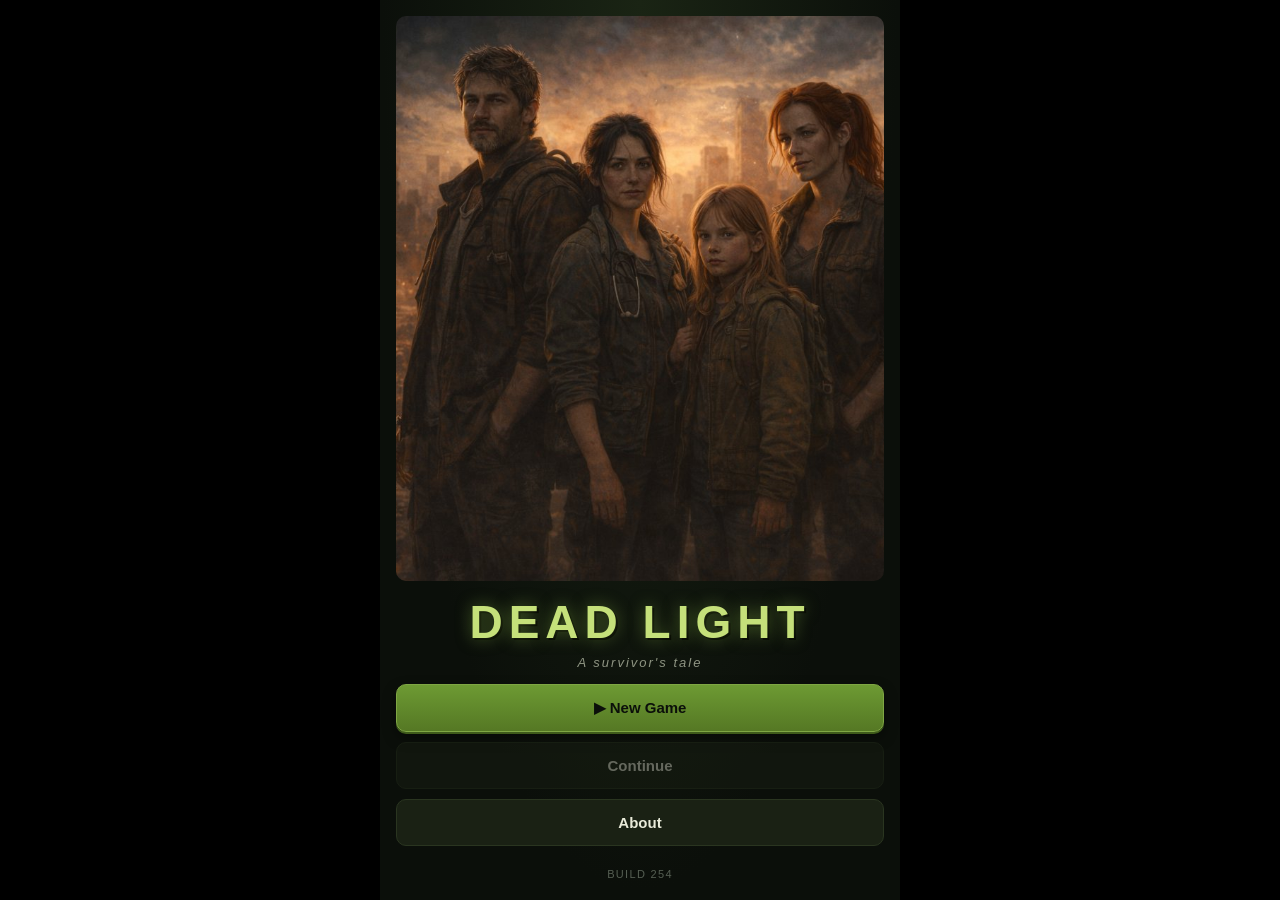
==== commit 9ec84de3: "Title: stamp build version on the title screen Lets a refresh confirm whether the new bundle actuall" ====
--- a/zombie-rpg/index.html
+++ b/zombie-rpg/index.html
@@ -10,7 +10,7 @@
   <meta name="apple-mobile-web-app-capable" content="yes" />
   <meta name="apple-mobile-web-app-status-bar-style" content="black-translucent" />
   <title>Dead Light — A Zombie RPG</title>
-  <link rel="stylesheet" href="css/style.css?v=249" />
+  <link rel="stylesheet" href="css/style.css?v=254" />
 </head>
 <body>
 
@@ -20,7 +20,7 @@
     <div id="title-screen" class="screen">
       <div class="title-bg">
         <img class="title-image" id="title-image" alt=""
-             src="images/title.jpg?v=249"
+             src="images/title.jpg?v=254"
              onerror="this.closest('.title-bg').classList.add('no-image')" />
         <div class="title-vignette"></div>
       </div>
@@ -33,6 +33,7 @@
         <button class="secondary-btn" id="continue-btn" onclick="Game.continueGame()">Continue</button>
         <button class="secondary-btn" onclick="Game.showCredits()">About</button>
       </div>
+      <div class="title-build" id="title-build"></div>
     </div>
 
     <!-- Main game screen -->
@@ -228,11 +229,11 @@
 
   </div>
 
-  <script src="js/sound.js?v=249"></script>
-  <script src="js/overrides.js?v=249"></script>
-  <script src="js/scenes.js?v=249"></script>
-  <script src="js/story.js?v=249"></script>
-  <script src="js/combat.js?v=249"></script>
-  <script src="js/game.js?v=249"></script>
+  <script src="js/sound.js?v=254"></script>
+  <script src="js/overrides.js?v=254"></script>
+  <script src="js/scenes.js?v=254"></script>
+  <script src="js/story.js?v=254"></script>
+  <script src="js/combat.js?v=254"></script>
+  <script src="js/game.js?v=254"></script>
 </body>
 </html>
--- a/zombie-rpg/css/style.css
+++ b/zombie-rpg/css/style.css
@@ -125,6 +125,17 @@
   display: flex;
   flex-direction: column;
   gap: 10px;
+}
+
+.title-build {
+  flex: 0 0 auto;
+  text-align: center;
+  margin-top: 8px;
+  font-size: 11px;
+  letter-spacing: .12em;
+  text-transform: uppercase;
+  color: #6f7a6c;
+  opacity: .75;
 }
 
 /* Buttons */
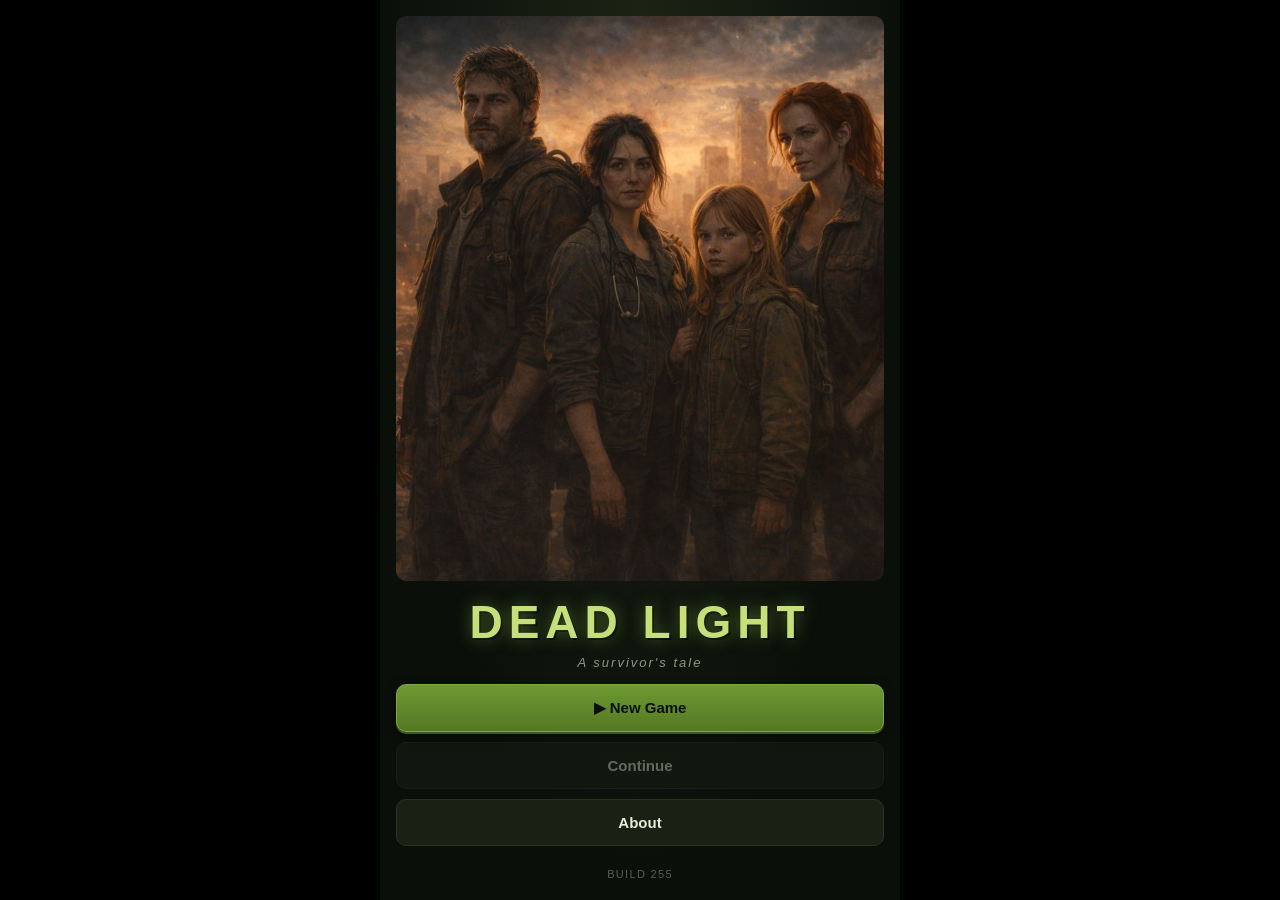
==== commit 71f13855: "Sound: prime HTMLAudioElement on first gesture (fixes Chrome voice lines) Chrome (desktop + Android)" ====
--- a/zombie-rpg/index.html
+++ b/zombie-rpg/index.html
@@ -10,7 +10,7 @@
   <meta name="apple-mobile-web-app-capable" content="yes" />
   <meta name="apple-mobile-web-app-status-bar-style" content="black-translucent" />
   <title>Dead Light — A Zombie RPG</title>
-  <link rel="stylesheet" href="css/style.css?v=254" />
+  <link rel="stylesheet" href="css/style.css?v=255" />
 </head>
 <body>
 
@@ -20,7 +20,7 @@
     <div id="title-screen" class="screen">
       <div class="title-bg">
         <img class="title-image" id="title-image" alt=""
-             src="images/title.jpg?v=254"
+             src="images/title.jpg?v=255"
              onerror="this.closest('.title-bg').classList.add('no-image')" />
         <div class="title-vignette"></div>
       </div>
@@ -229,11 +229,11 @@
 
   </div>
 
-  <script src="js/sound.js?v=254"></script>
-  <script src="js/overrides.js?v=254"></script>
-  <script src="js/scenes.js?v=254"></script>
-  <script src="js/story.js?v=254"></script>
-  <script src="js/combat.js?v=254"></script>
-  <script src="js/game.js?v=254"></script>
+  <script src="js/sound.js?v=255"></script>
+  <script src="js/overrides.js?v=255"></script>
+  <script src="js/scenes.js?v=255"></script>
+  <script src="js/story.js?v=255"></script>
+  <script src="js/combat.js?v=255"></script>
+  <script src="js/game.js?v=255"></script>
 </body>
 </html>
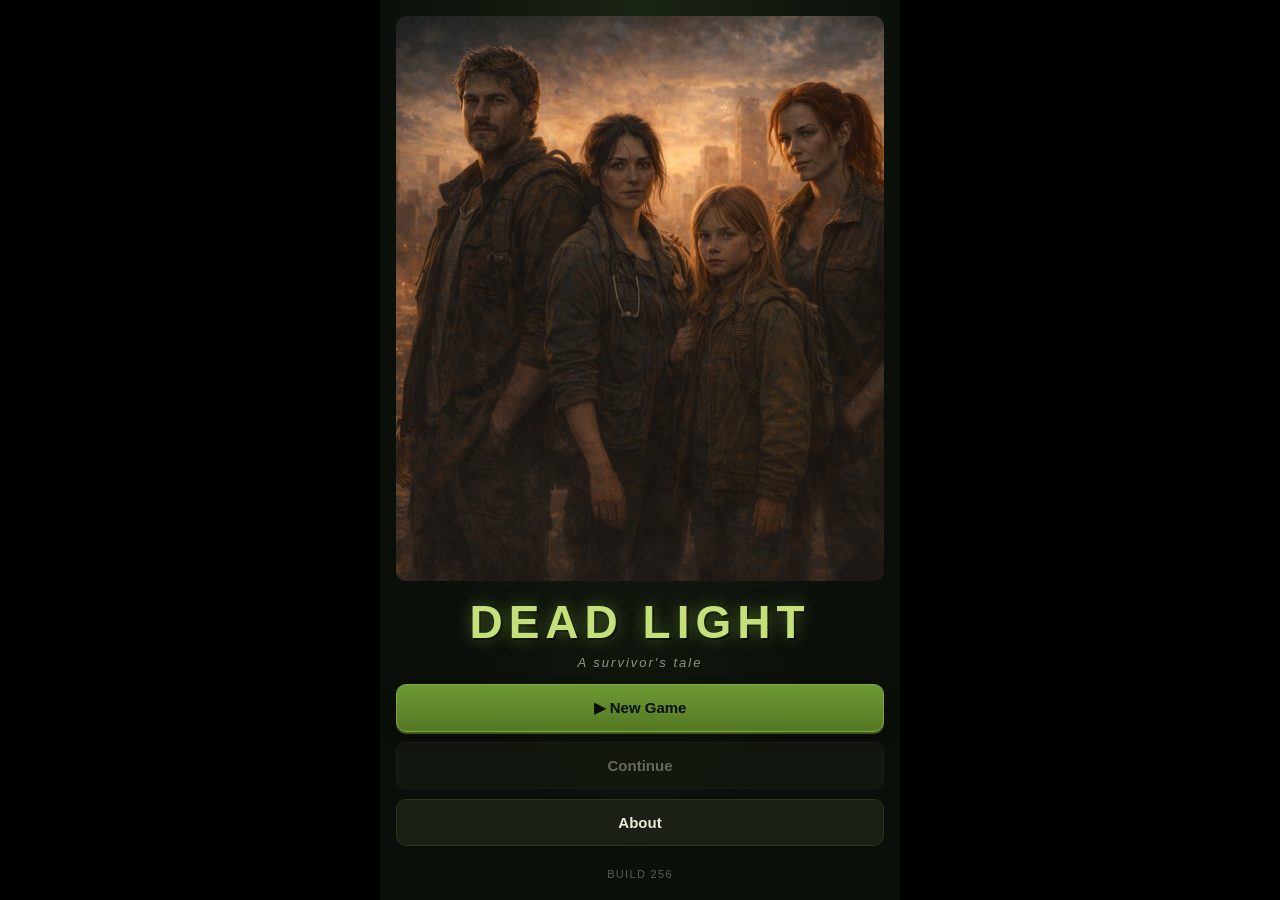
==== commit a9083ffc: "Sound: optional audio-debug toasts (tap build stamp 5x to enable) We're swallowing all audio play() " ====
--- a/zombie-rpg/index.html
+++ b/zombie-rpg/index.html
@@ -10,7 +10,7 @@
   <meta name="apple-mobile-web-app-capable" content="yes" />
   <meta name="apple-mobile-web-app-status-bar-style" content="black-translucent" />
   <title>Dead Light — A Zombie RPG</title>
-  <link rel="stylesheet" href="css/style.css?v=255" />
+  <link rel="stylesheet" href="css/style.css?v=256" />
 </head>
 <body>
 
@@ -20,7 +20,7 @@
     <div id="title-screen" class="screen">
       <div class="title-bg">
         <img class="title-image" id="title-image" alt=""
-             src="images/title.jpg?v=255"
+             src="images/title.jpg?v=256"
              onerror="this.closest('.title-bg').classList.add('no-image')" />
         <div class="title-vignette"></div>
       </div>
@@ -229,11 +229,11 @@
 
   </div>
 
-  <script src="js/sound.js?v=255"></script>
-  <script src="js/overrides.js?v=255"></script>
-  <script src="js/scenes.js?v=255"></script>
-  <script src="js/story.js?v=255"></script>
-  <script src="js/combat.js?v=255"></script>
-  <script src="js/game.js?v=255"></script>
+  <script src="js/sound.js?v=256"></script>
+  <script src="js/overrides.js?v=256"></script>
+  <script src="js/scenes.js?v=256"></script>
+  <script src="js/story.js?v=256"></script>
+  <script src="js/combat.js?v=256"></script>
+  <script src="js/game.js?v=256"></script>
 </body>
 </html>
